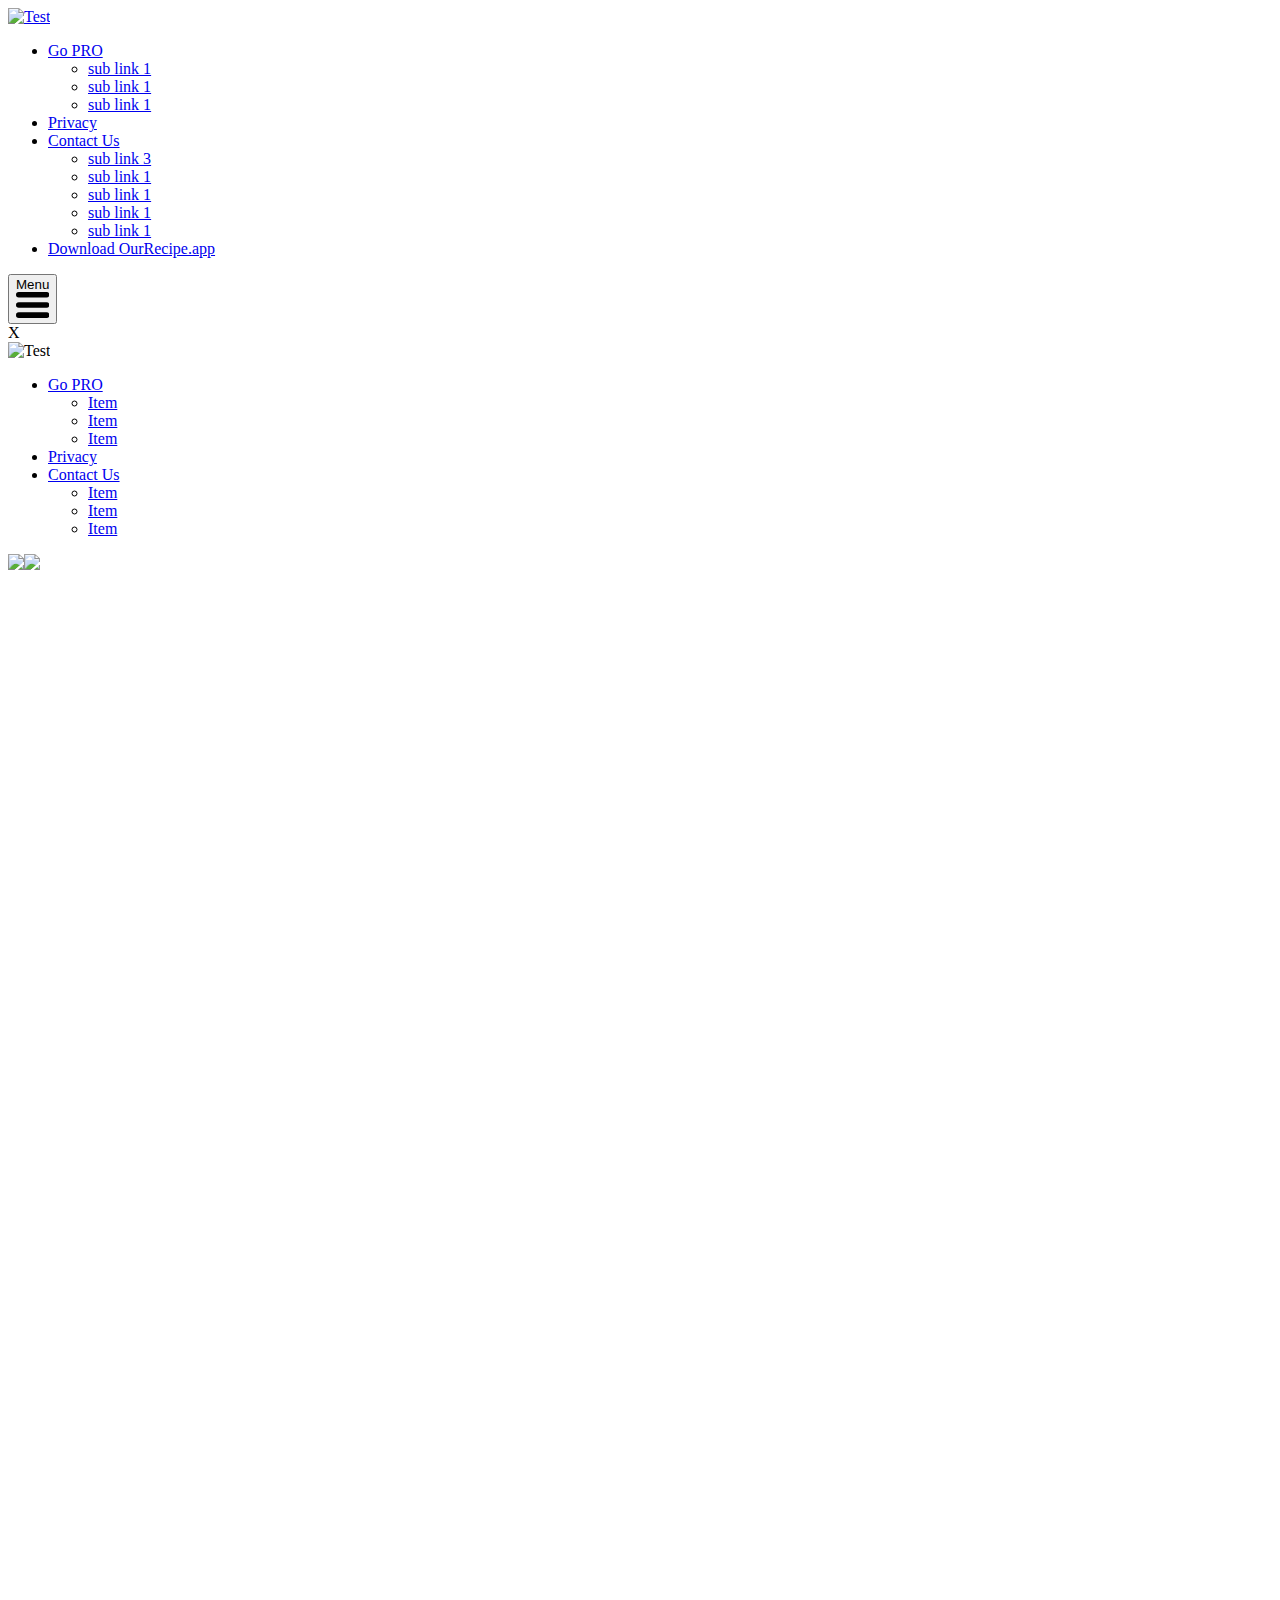
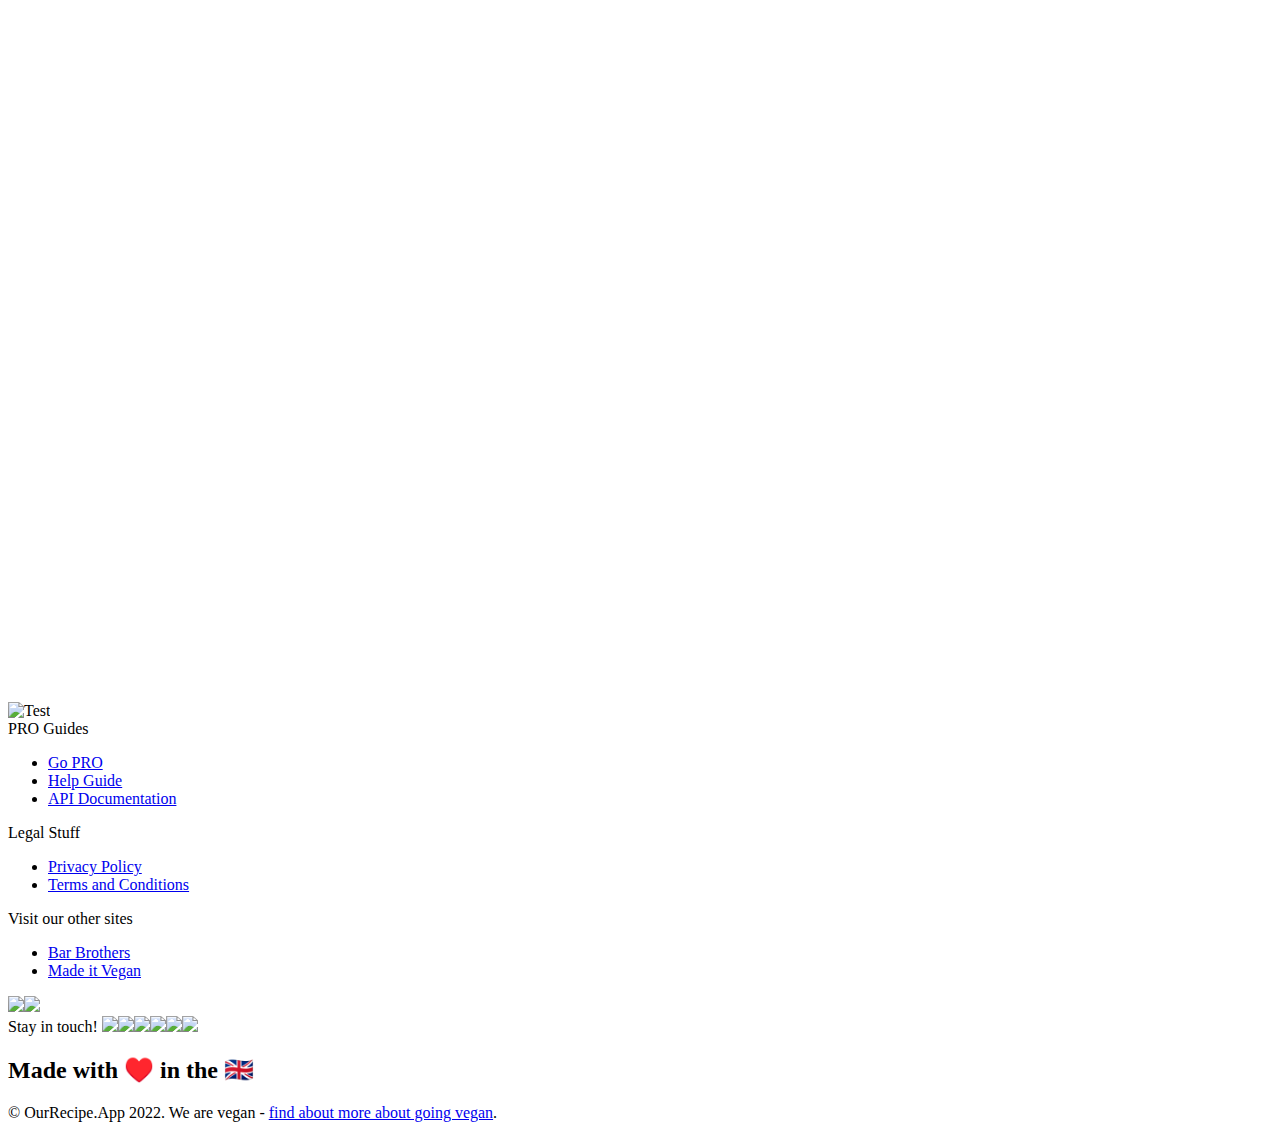
==== index.html @ e753d771 "Updated from Publii" ====
<!DOCTYPE html><html lang="en-gb"><head><meta charset="utf-8"><meta http-equiv="X-UA-Compatible" content="IE=edge"><meta name="viewport" content="width=device-width,initial-scale=1"><title>Welcome to the new Recipe App</title><link rel="canonical" href="https://jamescarne.github.io/verbose-rotary-phone/"><link rel="alternate" type="application/atom+xml" href="https://jamescarne.github.io/verbose-rotary-phone/feed.xml"><link rel="alternate" type="application/json" href="https://jamescarne.github.io/verbose-rotary-phone/feed.json"><meta property="og:title" content="Welcome to the new Recipe App"><meta property="og:site_name" content="Welcome to the new Recipe App"><meta property="og:description" content=""><meta property="og:url" content="https://jamescarne.github.io/verbose-rotary-phone/"><meta property="og:type" content="website"><link rel="stylesheet" href="https://jamescarne.github.io/verbose-rotary-phone/assets/css/style.css?v=4be2607eef9ecb2ad966582b93befde5"><script type="application/ld+json">{"@context":"http://schema.org","@type":"Organization","name":"Test","url":"https://jamescarne.github.io/verbose-rotary-phone/"}</script></head><body><header class="sticky"><a id="logo" href="https://jamescarne.github.io/verbose-rotary-phone/"><img src="https://jamescarne.github.io/verbose-rotary-phone/media/website/Bar-Brothers-Watermark-White.png" alt="Test"></a><nav><ul class="menu"><li class="active has-submenu"><a href="https://jamescarne.github.io/verbose-rotary-phone/" title="Not Hello" target="_self" aria-haspopup="true">Go PRO</a><ul class="submenu level-2" aria-hidden="true"><li class="active has-submenu"><a href="https://jamescarne.github.io/verbose-rotary-phone/" target="_self">sub link 1</a></li><li class="active has-submenu"><a href="https://jamescarne.github.io/verbose-rotary-phone/" target="_self">sub link 1</a></li><li class="last active has-submenu"><a href="https://jamescarne.github.io/verbose-rotary-phone/" id="last-menu-button" target="_self">sub link 1</a></li></ul></li><li class="active has-submenu"><a href="https://jamescarne.github.io/verbose-rotary-phone/privacy.html" title="Privacy Policy" target="_self">Privacy</a></li><li class="active has-submenu"><a href="https://jamescarne.github.io/verbose-rotary-phone/" title="Hello" target="_self" aria-haspopup="true">Contact Us</a><ul class="submenu level-2" aria-hidden="true"><li class="active has-submenu"><a href="https://jamescarne.github.io/verbose-rotary-phone/" target="_self">sub link 3</a></li><li class="active has-submenu"><a href="https://jamescarne.github.io/verbose-rotary-phone/" target="_self">sub link 1</a></li><li class="active has-submenu"><a href="https://jamescarne.github.io/verbose-rotary-phone/" target="_self">sub link 1</a></li><li class="active has-submenu"><a href="https://jamescarne.github.io/verbose-rotary-phone/" target="_self">sub link 1</a></li><li class="last active has-submenu"><a href="https://jamescarne.github.io/verbose-rotary-phone/" id="last-menu-button" target="_self">sub link 1</a></li></ul></li><li class="last active has-submenu"><a href="https://jamescarne.github.io/verbose-rotary-phone/" id="last-menu-button" title="Hello" target="_self">Download OurRecipe.app</a></li></ul></nav><button id="menu-open" href="#"><span>Menu</span><div id="menu-open-icon"><svg viewBox="0 0 18 14" xmlns="http://www.w3.org/2000/svg"><g><path d="M16.5 11a1.5 1.5 0 0 1 0 3h-15a1.5 1.5 0 0 1 0-3h15zm0-5.5a1.5 1.5 0 0 1 0 3h-15a1.5 1.5 0 0 1 0-3h15zm0-5.5a1.5 1.5 0 0 1 0 3h-15a1.5 1.5 0 0 1 0-3h15z"></path></g></svg></div></button></header><div id="SideMenu"><div id="SideMenuClose">X</div><img src="https://jamescarne.github.io/verbose-rotary-phone/media/website/BarBrothersLogo.jpg" alt="Test" id="SideMenuLogo"><ul class="sidebarmenu"><li class="active has-sidebarsubmenu"><a href="https://jamescarne.github.io/verbose-rotary-phone/" target="_self" aria-haspopup="true">Go PRO</a><ul class="sidebarsubmenu level-2" aria-hidden="true"><li class="active has-sidebarsubmenu"><a href="https://jamescarne.github.io/verbose-rotary-phone/" target="_self">Item</a></li><li class="active has-sidebarsubmenu"><a href="https://jamescarne.github.io/verbose-rotary-phone/" target="_self">Item</a></li><li class="active has-sidebarsubmenu"><a href="https://jamescarne.github.io/verbose-rotary-phone/" target="_self">Item</a></li></ul></li><li class="active has-sidebarsubmenu"><a href="https://jamescarne.github.io/verbose-rotary-phone/privacy.html" title="Privacy Policy" target="_self">Privacy</a></li><li class="active has-sidebarsubmenu"><a href="https://jamescarne.github.io/verbose-rotary-phone/" target="_self" aria-haspopup="true">Contact Us</a><ul class="sidebarsubmenu level-2" aria-hidden="true"><li class="active has-sidebarsubmenu"><a href="https://jamescarne.github.io/verbose-rotary-phone/" target="_self">Item</a></li><li class="active has-sidebarsubmenu"><a href="https://jamescarne.github.io/verbose-rotary-phone/" target="_self">Item</a></li><li class="active has-sidebarsubmenu"><a href="https://jamescarne.github.io/verbose-rotary-phone/" target="_self">Item</a></li></ul></li></ul><a href="#" title="Download from the App Store" target="_blank"><img src="assets/appstores/App_Store_Badge.svg" class="sidebar-appstore"></a><a href="#" title="Download from the Google Play Store" target="_blank"><img src="assets/appstores/google-play-badge.png" class="sidebar-playstore"></a></div><div id="SideMenuExit"></div><main><br><br><br><br><br><br><br><br><br><br><br><br><br><br><br><br><br><br><br><br><br><br><br><br><br><br><br><br><br><br><br><br><br><br><br><br><br><br><br><br><br><br><br><br><br><br><br><br><br><br><br><br><br><br><br><br><br><br><br><br><br><br><br><br><br><br><br><br><br><br><br><br><br><br><br><br><br><br><br><br><br><br><br><br><br><br><br><br><br><br><br><br><br><br><br><br></main><footer><img src="https://jamescarne.github.io/verbose-rotary-phone/media/website/Bar-Brothers-Text-Only-White-2.png" alt="Test" class="FooterLogo"><div id="FooterLinks"><div class="FooterLinkMenu"><div class="FooterMenuTitle">PRO Guides</div><ul><li><a href="https://jamescarne.github.io/verbose-rotary-phone/" target="_self">Go PRO</a></li><li><a href="https://jamescarne.github.io/verbose-rotary-phone/" target="_self">Help Guide</a></li><li><a href="https://jamescarne.github.io/verbose-rotary-phone/" target="_self">API Documentation</a></li></ul></div><div class="FooterLinkMenu"><div class="FooterMenuTitle">Legal Stuff</div><ul><li><a href="https://jamescarne.github.io/verbose-rotary-phone/" target="_self">Privacy Policy</a></li><li><a href="https://jamescarne.github.io/verbose-rotary-phone/" target="_self">Terms and Conditions</a></li></ul></div><div class="FooterLinkMenu"><div class="FooterMenuTitle">Visit our other sites</div><ul><li><a href="https://jamescarne.github.io/verbose-rotary-phone/" target="_self">Bar Brothers</a></li><li><a href="https://jamescarne.github.io/verbose-rotary-phone/" target="_self">Made it Vegan</a></li></ul></div></div><div id="AppStoreLinks"><a href="#" title="Download from the App Store" target="_blank"><img src="assets/appstores/App_Store_Badge.svg" class="footer-appstore"></a><a href="#" title="Download from the Google Play Store" target="_blank"><img src="assets/appstores/google-play-badge.png" class="footer-playstore"></a></div><div id="FooterSocial">Stay in touch! <span class="mobilelinebreak"></span> <a href="#" title="Connect with us on Facebook" target="_blank"><img src="assets/social/facebook.png"></a><a href="#" title="Follow on Twitter" target="_blank"><img src="assets/social/twitter.png"></a><a href="#" title="Follow on Instagram" target="_blank"><img src="assets/social/instagram.png"></a><a href="#" title="Follow on TikTok" target="_blank"><img src="assets/social/tiktok.png"></a><a href="#" title="Follow on Youtube" target="_blank"><img src="assets/social/youtube.png"></a><a href="#" title="Follow on LinkedIn" target="_blank"><img src="assets/social/linkedin.png"></a></div><div id="FooterText"><h2><strong>Made with ♥️ in the 🇬🇧</strong></h2><p>© OurRecipe.App 2022. We are vegan - <a href="https://veganuary.com" title="Go Vegan!" target="_blank" rel="noopener">find about more about going vegan</a>. </p></div></footer><script async src="https://jamescarne.github.io/verbose-rotary-phone/assets/js/scripts.js?v=5fa39e3384a88a9eaddafbb53aee1717"></script></body></html>
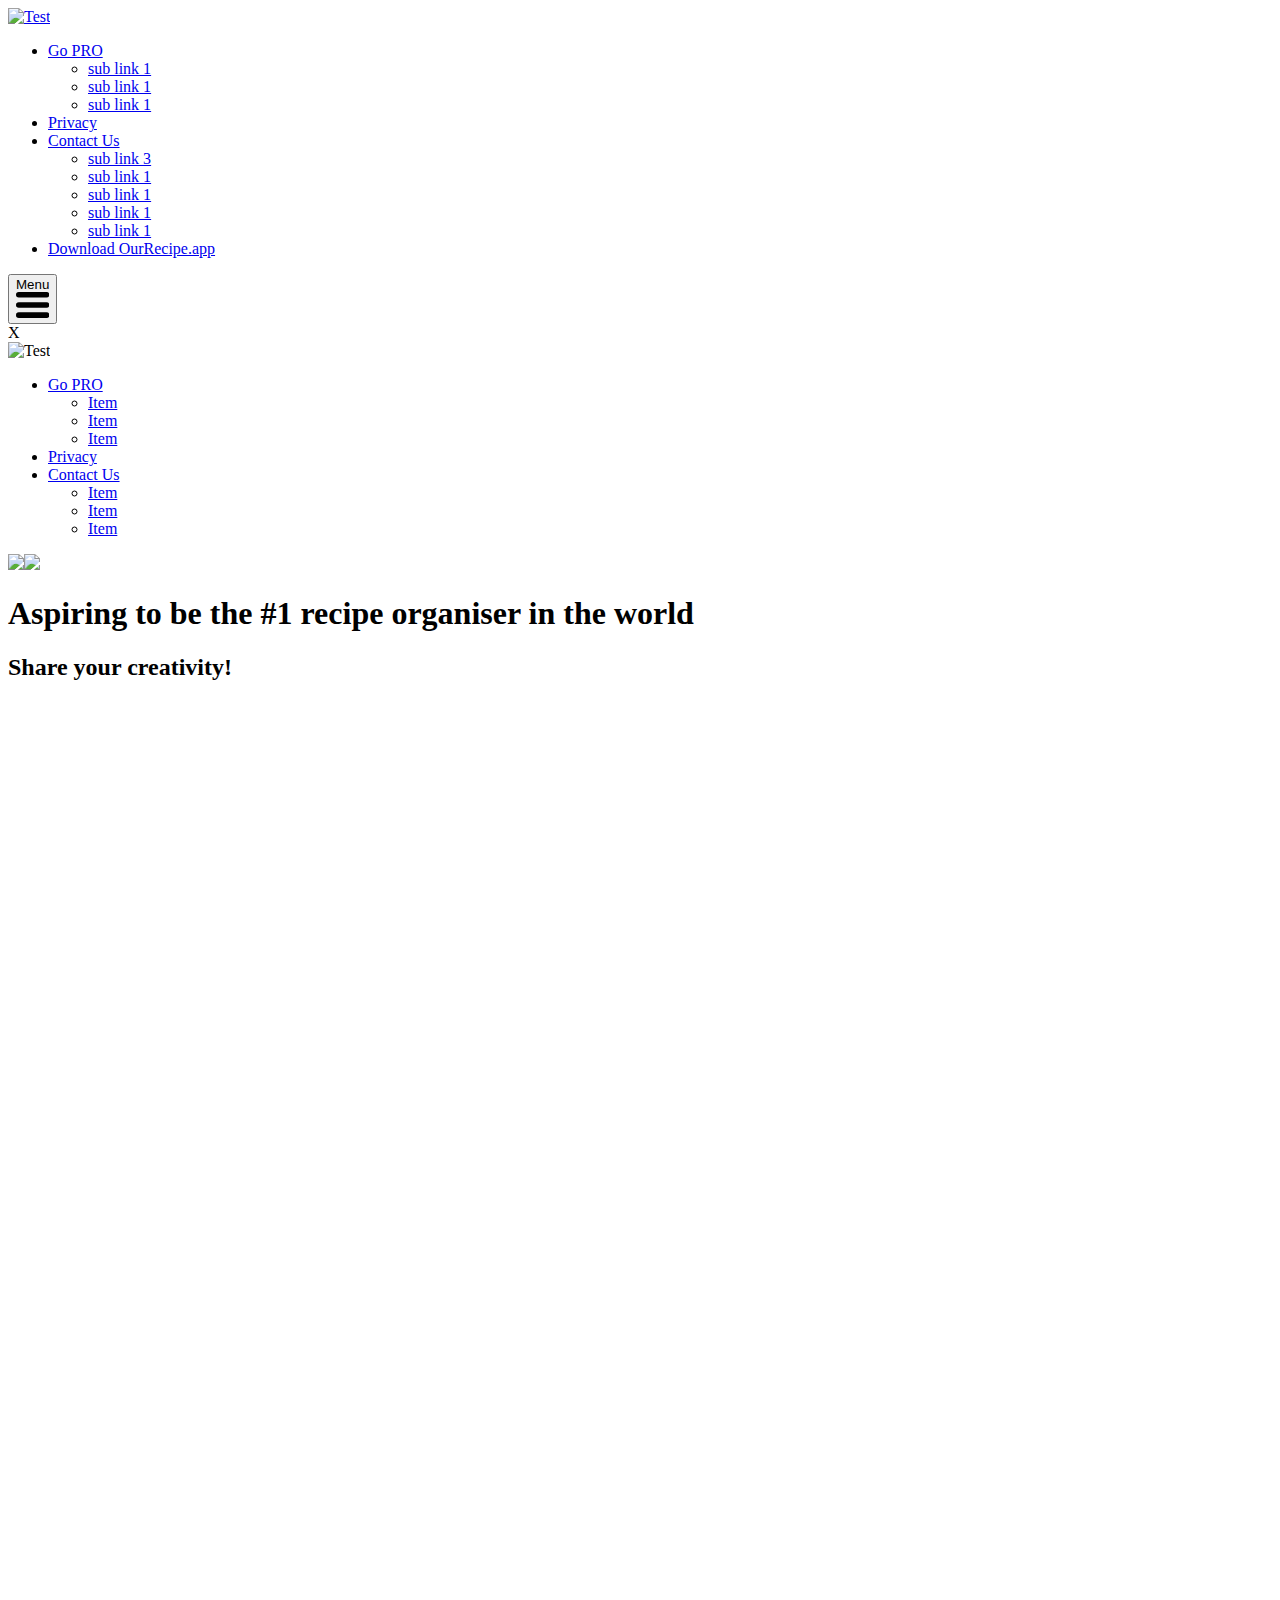
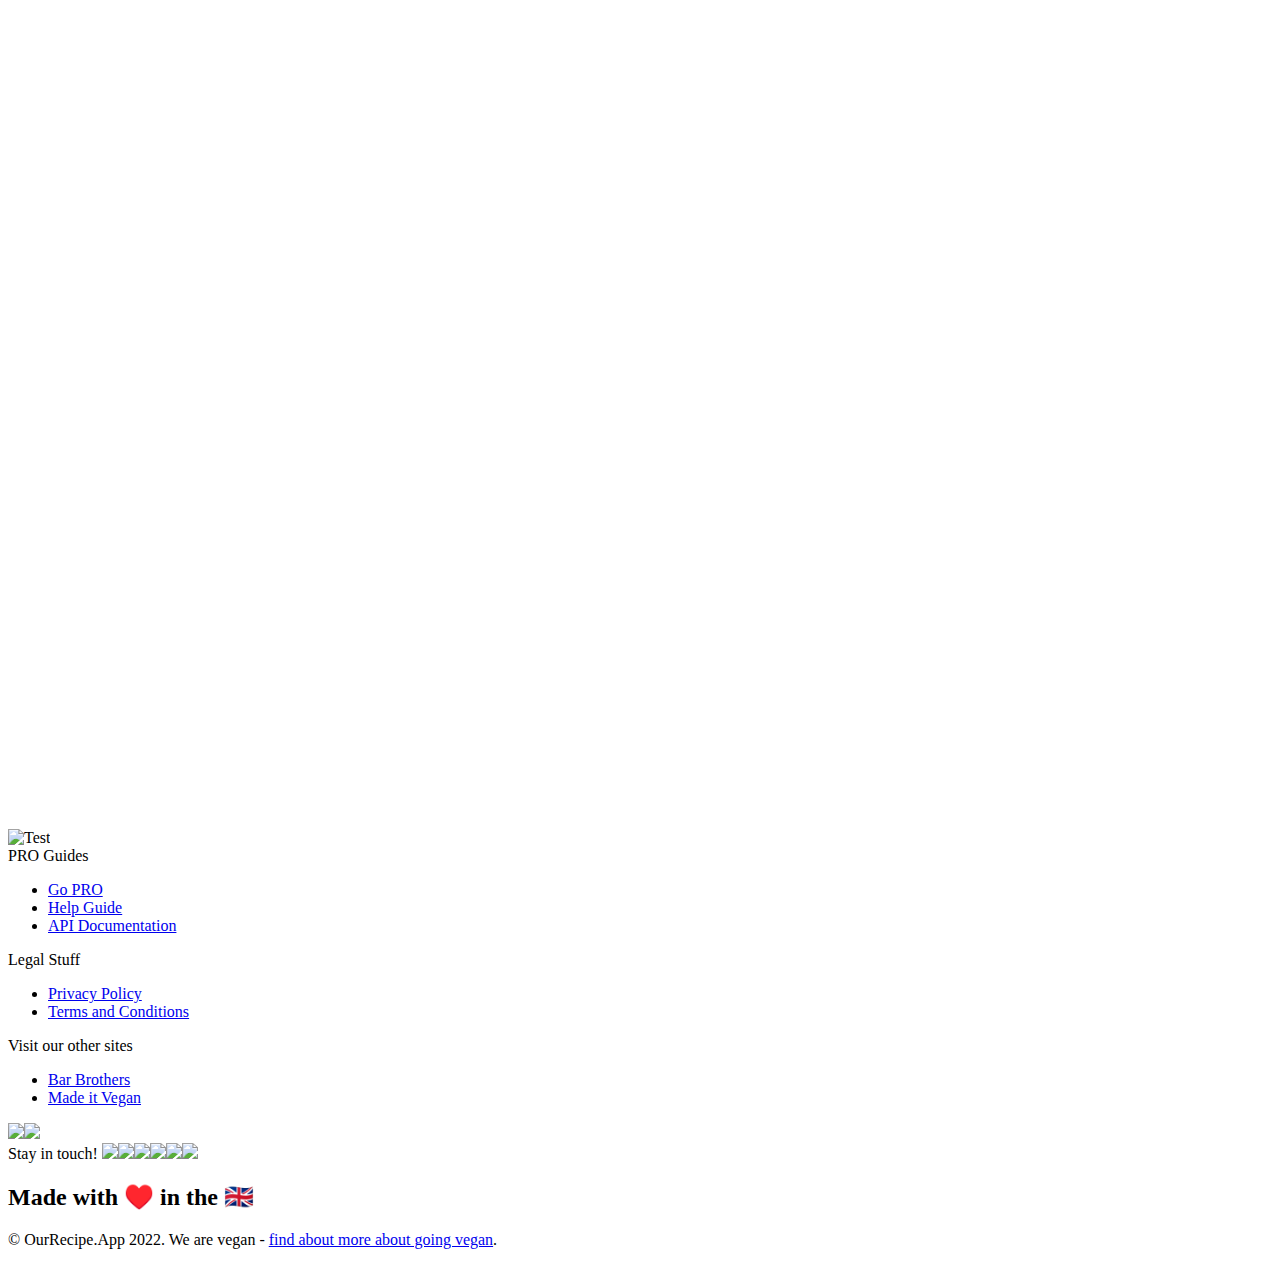
==== commit 59e75d11: "Updated from Publii" ====
--- a/index.html
+++ b/index.html
@@ -1 +1 @@
-<!DOCTYPE html><html lang="en-gb"><head><meta charset="utf-8"><meta http-equiv="X-UA-Compatible" content="IE=edge"><meta name="viewport" content="width=device-width,initial-scale=1"><title>Welcome to the new Recipe App</title><link rel="canonical" href="https://jamescarne.github.io/verbose-rotary-phone/"><link rel="alternate" type="application/atom+xml" href="https://jamescarne.github.io/verbose-rotary-phone/feed.xml"><link rel="alternate" type="application/json" href="https://jamescarne.github.io/verbose-rotary-phone/feed.json"><meta property="og:title" content="Welcome to the new Recipe App"><meta property="og:site_name" content="Welcome to the new Recipe App"><meta property="og:description" content=""><meta property="og:url" content="https://jamescarne.github.io/verbose-rotary-phone/"><meta property="og:type" content="website"><link rel="stylesheet" href="https://jamescarne.github.io/verbose-rotary-phone/assets/css/style.css?v=4be2607eef9ecb2ad966582b93befde5"><script type="application/ld+json">{"@context":"http://schema.org","@type":"Organization","name":"Test","url":"https://jamescarne.github.io/verbose-rotary-phone/"}</script></head><body><header class="sticky"><a id="logo" href="https://jamescarne.github.io/verbose-rotary-phone/"><img src="https://jamescarne.github.io/verbose-rotary-phone/media/website/Bar-Brothers-Watermark-White.png" alt="Test"></a><nav><ul class="menu"><li class="active has-submenu"><a href="https://jamescarne.github.io/verbose-rotary-phone/" title="Not Hello" target="_self" aria-haspopup="true">Go PRO</a><ul class="submenu level-2" aria-hidden="true"><li class="active has-submenu"><a href="https://jamescarne.github.io/verbose-rotary-phone/" target="_self">sub link 1</a></li><li class="active has-submenu"><a href="https://jamescarne.github.io/verbose-rotary-phone/" target="_self">sub link 1</a></li><li class="last active has-submenu"><a href="https://jamescarne.github.io/verbose-rotary-phone/" id="last-menu-button" target="_self">sub link 1</a></li></ul></li><li class="active has-submenu"><a href="https://jamescarne.github.io/verbose-rotary-phone/privacy.html" title="Privacy Policy" target="_self">Privacy</a></li><li class="active has-submenu"><a href="https://jamescarne.github.io/verbose-rotary-phone/" title="Hello" target="_self" aria-haspopup="true">Contact Us</a><ul class="submenu level-2" aria-hidden="true"><li class="active has-submenu"><a href="https://jamescarne.github.io/verbose-rotary-phone/" target="_self">sub link 3</a></li><li class="active has-submenu"><a href="https://jamescarne.github.io/verbose-rotary-phone/" target="_self">sub link 1</a></li><li class="active has-submenu"><a href="https://jamescarne.github.io/verbose-rotary-phone/" target="_self">sub link 1</a></li><li class="active has-submenu"><a href="https://jamescarne.github.io/verbose-rotary-phone/" target="_self">sub link 1</a></li><li class="last active has-submenu"><a href="https://jamescarne.github.io/verbose-rotary-phone/" id="last-menu-button" target="_self">sub link 1</a></li></ul></li><li class="last active has-submenu"><a href="https://jamescarne.github.io/verbose-rotary-phone/" id="last-menu-button" title="Hello" target="_self">Download OurRecipe.app</a></li></ul></nav><button id="menu-open" href="#"><span>Menu</span><div id="menu-open-icon"><svg viewBox="0 0 18 14" xmlns="http://www.w3.org/2000/svg"><g><path d="M16.5 11a1.5 1.5 0 0 1 0 3h-15a1.5 1.5 0 0 1 0-3h15zm0-5.5a1.5 1.5 0 0 1 0 3h-15a1.5 1.5 0 0 1 0-3h15zm0-5.5a1.5 1.5 0 0 1 0 3h-15a1.5 1.5 0 0 1 0-3h15z"></path></g></svg></div></button></header><div id="SideMenu"><div id="SideMenuClose">X</div><img src="https://jamescarne.github.io/verbose-rotary-phone/media/website/BarBrothersLogo.jpg" alt="Test" id="SideMenuLogo"><ul class="sidebarmenu"><li class="active has-sidebarsubmenu"><a href="https://jamescarne.github.io/verbose-rotary-phone/" target="_self" aria-haspopup="true">Go PRO</a><ul class="sidebarsubmenu level-2" aria-hidden="true"><li class="active has-sidebarsubmenu"><a href="https://jamescarne.github.io/verbose-rotary-phone/" target="_self">Item</a></li><li class="active has-sidebarsubmenu"><a href="https://jamescarne.github.io/verbose-rotary-phone/" target="_self">Item</a></li><li class="active has-sidebarsubmenu"><a href="https://jamescarne.github.io/verbose-rotary-phone/" target="_self">Item</a></li></ul></li><li class="active has-sidebarsubmenu"><a href="https://jamescarne.github.io/verbose-rotary-phone/privacy.html" title="Privacy Policy" target="_self">Privacy</a></li><li class="active has-sidebarsubmenu"><a href="https://jamescarne.github.io/verbose-rotary-phone/" target="_self" aria-haspopup="true">Contact Us</a><ul class="sidebarsubmenu level-2" aria-hidden="true"><li class="active has-sidebarsubmenu"><a href="https://jamescarne.github.io/verbose-rotary-phone/" target="_self">Item</a></li><li class="active has-sidebarsubmenu"><a href="https://jamescarne.github.io/verbose-rotary-phone/" target="_self">Item</a></li><li class="active has-sidebarsubmenu"><a href="https://jamescarne.github.io/verbose-rotary-phone/" target="_self">Item</a></li></ul></li></ul><a href="#" title="Download from the App Store" target="_blank"><img src="assets/appstores/App_Store_Badge.svg" class="sidebar-appstore"></a><a href="#" title="Download from the Google Play Store" target="_blank"><img src="assets/appstores/google-play-badge.png" class="sidebar-playstore"></a></div><div id="SideMenuExit"></div><main><br><br><br><br><br><br><br><br><br><br><br><br><br><br><br><br><br><br><br><br><br><br><br><br><br><br><br><br><br><br><br><br><br><br><br><br><br><br><br><br><br><br><br><br><br><br><br><br><br><br><br><br><br><br><br><br><br><br><br><br><br><br><br><br><br><br><br><br><br><br><br><br><br><br><br><br><br><br><br><br><br><br><br><br><br><br><br><br><br><br><br><br><br><br><br><br></main><footer><img src="https://jamescarne.github.io/verbose-rotary-phone/media/website/Bar-Brothers-Text-Only-White-2.png" alt="Test" class="FooterLogo"><div id="FooterLinks"><div class="FooterLinkMenu"><div class="FooterMenuTitle">PRO Guides</div><ul><li><a href="https://jamescarne.github.io/verbose-rotary-phone/" target="_self">Go PRO</a></li><li><a href="https://jamescarne.github.io/verbose-rotary-phone/" target="_self">Help Guide</a></li><li><a href="https://jamescarne.github.io/verbose-rotary-phone/" target="_self">API Documentation</a></li></ul></div><div class="FooterLinkMenu"><div class="FooterMenuTitle">Legal Stuff</div><ul><li><a href="https://jamescarne.github.io/verbose-rotary-phone/" target="_self">Privacy Policy</a></li><li><a href="https://jamescarne.github.io/verbose-rotary-phone/" target="_self">Terms and Conditions</a></li></ul></div><div class="FooterLinkMenu"><div class="FooterMenuTitle">Visit our other sites</div><ul><li><a href="https://jamescarne.github.io/verbose-rotary-phone/" target="_self">Bar Brothers</a></li><li><a href="https://jamescarne.github.io/verbose-rotary-phone/" target="_self">Made it Vegan</a></li></ul></div></div><div id="AppStoreLinks"><a href="#" title="Download from the App Store" target="_blank"><img src="assets/appstores/App_Store_Badge.svg" class="footer-appstore"></a><a href="#" title="Download from the Google Play Store" target="_blank"><img src="assets/appstores/google-play-badge.png" class="footer-playstore"></a></div><div id="FooterSocial">Stay in touch! <span class="mobilelinebreak"></span> <a href="#" title="Connect with us on Facebook" target="_blank"><img src="assets/social/facebook.png"></a><a href="#" title="Follow on Twitter" target="_blank"><img src="assets/social/twitter.png"></a><a href="#" title="Follow on Instagram" target="_blank"><img src="assets/social/instagram.png"></a><a href="#" title="Follow on TikTok" target="_blank"><img src="assets/social/tiktok.png"></a><a href="#" title="Follow on Youtube" target="_blank"><img src="assets/social/youtube.png"></a><a href="#" title="Follow on LinkedIn" target="_blank"><img src="assets/social/linkedin.png"></a></div><div id="FooterText"><h2><strong>Made with ♥️ in the 🇬🇧</strong></h2><p>© OurRecipe.App 2022. We are vegan - <a href="https://veganuary.com" title="Go Vegan!" target="_blank" rel="noopener">find about more about going vegan</a>. </p></div></footer><script async src="https://jamescarne.github.io/verbose-rotary-phone/assets/js/scripts.js?v=5fa39e3384a88a9eaddafbb53aee1717"></script></body></html>+<!DOCTYPE html><html lang="en-gb"><head><meta charset="utf-8"><meta http-equiv="X-UA-Compatible" content="IE=edge"><meta name="viewport" content="width=device-width,initial-scale=1"><title>Welcome to the new Recipe App</title><link rel="canonical" href="https://jamescarne.github.io/verbose-rotary-phone/"><link rel="alternate" type="application/atom+xml" href="https://jamescarne.github.io/verbose-rotary-phone/feed.xml"><link rel="alternate" type="application/json" href="https://jamescarne.github.io/verbose-rotary-phone/feed.json"><meta property="og:title" content="Welcome to the new Recipe App"><meta property="og:site_name" content="Welcome to the new Recipe App"><meta property="og:description" content=""><meta property="og:url" content="https://jamescarne.github.io/verbose-rotary-phone/"><meta property="og:type" content="website"><link rel="stylesheet" href="https://jamescarne.github.io/verbose-rotary-phone/assets/css/style.css?v=5ab3bcbbc62e9b5ad57ed6a8d5377989"><script type="application/ld+json">{"@context":"http://schema.org","@type":"Organization","name":"Test","url":"https://jamescarne.github.io/verbose-rotary-phone/"}</script></head><body><header class="sticky"><a id="logo" href="https://jamescarne.github.io/verbose-rotary-phone/"><img src="https://jamescarne.github.io/verbose-rotary-phone/media/website/Bar-Brothers-Watermark-White.png" alt="Test"></a><nav><ul class="menu"><li class="active has-submenu"><a href="https://jamescarne.github.io/verbose-rotary-phone/" title="Not Hello" target="_self" aria-haspopup="true">Go PRO</a><ul class="submenu level-2" aria-hidden="true"><li class="active has-submenu"><a href="https://jamescarne.github.io/verbose-rotary-phone/" target="_self">sub link 1</a></li><li class="active has-submenu"><a href="https://jamescarne.github.io/verbose-rotary-phone/" target="_self">sub link 1</a></li><li class="last active has-submenu"><a href="https://jamescarne.github.io/verbose-rotary-phone/" id="last-menu-button" target="_self">sub link 1</a></li></ul></li><li class="active has-submenu"><a href="https://jamescarne.github.io/verbose-rotary-phone/privacy.html" title="Privacy Policy" target="_self">Privacy</a></li><li class="active has-submenu"><a href="https://jamescarne.github.io/verbose-rotary-phone/" title="Hello" target="_self" aria-haspopup="true">Contact Us</a><ul class="submenu level-2" aria-hidden="true"><li class="active has-submenu"><a href="https://jamescarne.github.io/verbose-rotary-phone/" target="_self">sub link 3</a></li><li class="active has-submenu"><a href="https://jamescarne.github.io/verbose-rotary-phone/" target="_self">sub link 1</a></li><li class="active has-submenu"><a href="https://jamescarne.github.io/verbose-rotary-phone/" target="_self">sub link 1</a></li><li class="active has-submenu"><a href="https://jamescarne.github.io/verbose-rotary-phone/" target="_self">sub link 1</a></li><li class="last active has-submenu"><a href="https://jamescarne.github.io/verbose-rotary-phone/" id="last-menu-button" target="_self">sub link 1</a></li></ul></li><li class="last active has-submenu"><a href="https://jamescarne.github.io/verbose-rotary-phone/" id="last-menu-button" title="Hello" target="_self">Download OurRecipe.app</a></li></ul></nav><button id="menu-open" href="#"><span>Menu</span><div id="menu-open-icon"><svg viewBox="0 0 18 14" xmlns="http://www.w3.org/2000/svg"><g><path d="M16.5 11a1.5 1.5 0 0 1 0 3h-15a1.5 1.5 0 0 1 0-3h15zm0-5.5a1.5 1.5 0 0 1 0 3h-15a1.5 1.5 0 0 1 0-3h15zm0-5.5a1.5 1.5 0 0 1 0 3h-15a1.5 1.5 0 0 1 0-3h15z"></path></g></svg></div></button></header><div id="SideMenu"><div id="SideMenuClose">X</div><img src="https://jamescarne.github.io/verbose-rotary-phone/media/website/BarBrothersLogo.jpg" alt="Test" id="SideMenuLogo"><ul class="sidebarmenu"><li class="active has-sidebarsubmenu"><div class="link"><a href="https://jamescarne.github.io/verbose-rotary-phone/" target="_self" aria-haspopup="true">Go PRO</a></div><ul class="sidebarsubmenu level-2" aria-hidden="true"><li class="active has-sidebarsubmenu"><div class="link"><a href="https://jamescarne.github.io/verbose-rotary-phone/" target="_self">Item</a></div></li><li class="active has-sidebarsubmenu"><div class="link"><a href="https://jamescarne.github.io/verbose-rotary-phone/" target="_self">Item</a></div></li><li class="active has-sidebarsubmenu"><div class="link"><a href="https://jamescarne.github.io/verbose-rotary-phone/" target="_self">Item</a></div></li></ul></li><li class="active has-sidebarsubmenu"><div class="link"><a href="https://jamescarne.github.io/verbose-rotary-phone/privacy.html" title="Privacy Policy" target="_self">Privacy</a></div></li><li class="active has-sidebarsubmenu"><div class="link"><a href="https://jamescarne.github.io/verbose-rotary-phone/" target="_self" aria-haspopup="true">Contact Us</a></div><ul class="sidebarsubmenu level-2" aria-hidden="true"><li class="active has-sidebarsubmenu"><div class="link"><a href="https://jamescarne.github.io/verbose-rotary-phone/" target="_self">Item</a></div></li><li class="active has-sidebarsubmenu"><div class="link"><a href="https://jamescarne.github.io/verbose-rotary-phone/" target="_self">Item</a></div></li><li class="active has-sidebarsubmenu"><div class="link"><a href="https://jamescarne.github.io/verbose-rotary-phone/" target="_self">Item</a></div></li></ul></li></ul><a href="#" title="Download from the App Store" target="_blank"><img src="assets/appstores/App_Store_Badge.svg" class="sidebar-appstore"></a><a href="#" title="Download from the Google Play Store" target="_blank"><img src="assets/appstores/google-play-badge.png" class="sidebar-playstore"></a></div><div id="SideMenuExit"></div><main><div id="Home-Headline"><h1>Aspiring to be the #1 recipe organiser in the world</h1><h2>Share your creativity!</h2></div><br><br><br><br><br><br><br><br><br><br><br><br><br><br><br><br><br><br><br><br><br><br><br><br><br><br><br><br><br><br><br><br><br><br><br><br><br><br><br><br><br><br><br><br><br><br><br><br><br><br><br><br><br><br><br><br><br><br><br><br><br><br><br><br><br><br><br><br><br><br><br><br><br><br><br><br><br><br><br><br><br><br><br><br><br><br><br><br><br><br><br><br><br><br><br><br></main><footer><img src="https://jamescarne.github.io/verbose-rotary-phone/media/website/Bar-Brothers-Text-Only-White-2.png" alt="Test" class="FooterLogo"><div id="FooterLinks"><div class="FooterLinkMenu"><div class="FooterMenuTitle">PRO Guides</div><ul><li><a href="https://jamescarne.github.io/verbose-rotary-phone/" target="_self">Go PRO</a></li><li><a href="https://jamescarne.github.io/verbose-rotary-phone/" target="_self">Help Guide</a></li><li><a href="https://jamescarne.github.io/verbose-rotary-phone/" target="_self">API Documentation</a></li></ul></div><div class="FooterLinkMenu"><div class="FooterMenuTitle">Legal Stuff</div><ul><li><a href="https://jamescarne.github.io/verbose-rotary-phone/" target="_self">Privacy Policy</a></li><li><a href="https://jamescarne.github.io/verbose-rotary-phone/" target="_self">Terms and Conditions</a></li></ul></div><div class="FooterLinkMenu"><div class="FooterMenuTitle">Visit our other sites</div><ul><li><a href="https://jamescarne.github.io/verbose-rotary-phone/" target="_self">Bar Brothers</a></li><li><a href="https://jamescarne.github.io/verbose-rotary-phone/" target="_self">Made it Vegan</a></li></ul></div></div><div id="AppStoreLinks"><a href="#" title="Download from the App Store" target="_blank"><img src="assets/appstores/App_Store_Badge.svg" class="footer-appstore"></a><a href="#" title="Download from the Google Play Store" target="_blank"><img src="assets/appstores/google-play-badge.png" class="footer-playstore"></a></div><div id="FooterSocial">Stay in touch! <span class="mobilelinebreak"></span> <a href="#" title="Connect with us on Facebook" target="_blank"><img src="assets/social/facebook.png"></a><a href="#" title="Follow on Twitter" target="_blank"><img src="assets/social/twitter.png"></a><a href="#" title="Follow on Instagram" target="_blank"><img src="assets/social/instagram.png"></a><a href="#" title="Follow on TikTok" target="_blank"><img src="assets/social/tiktok.png"></a><a href="#" title="Follow on Youtube" target="_blank"><img src="assets/social/youtube.png"></a><a href="#" title="Follow on LinkedIn" target="_blank"><img src="assets/social/linkedin.png"></a></div><div id="FooterText"><h2><strong>Made with ♥️ in the 🇬🇧</strong></h2><p>© OurRecipe.App 2022. We are vegan - <a href="https://veganuary.com" title="Go Vegan!" target="_blank" rel="noopener">find about more about going vegan</a>. </p></div></footer><script async src="https://jamescarne.github.io/verbose-rotary-phone/assets/js/scripts.js?v=5fa39e3384a88a9eaddafbb53aee1717"></script></body></html>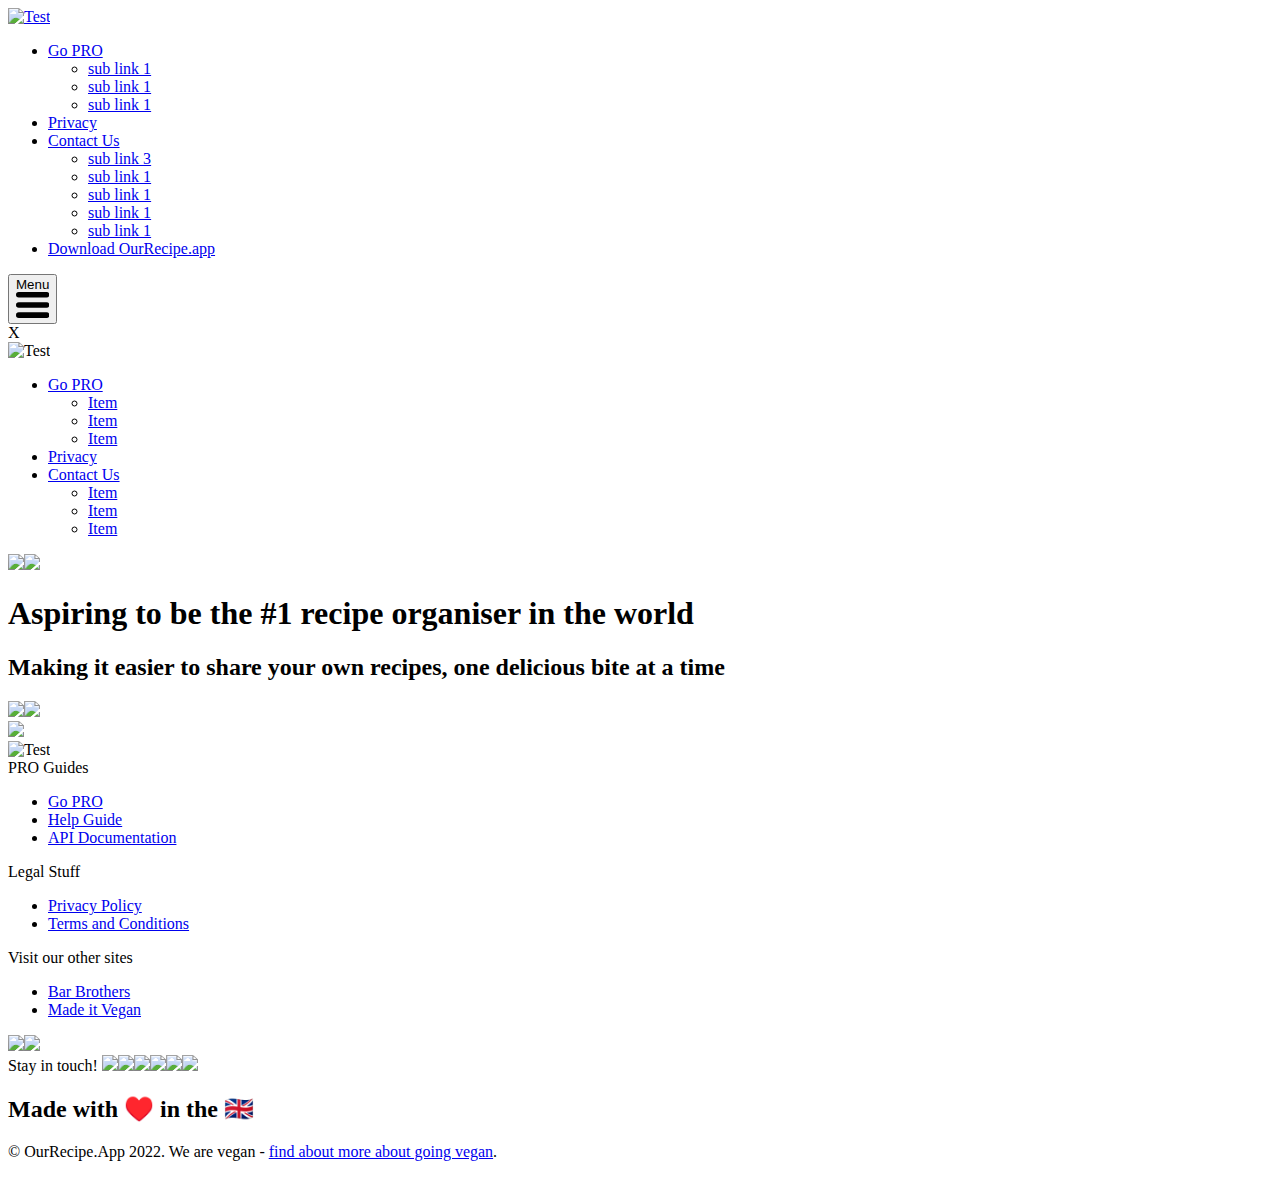
==== commit 0ab2ae4c: "Updated from Publii" ====
--- a/index.html
+++ b/index.html
@@ -1 +1 @@
-<!DOCTYPE html><html lang="en-gb"><head><meta charset="utf-8"><meta http-equiv="X-UA-Compatible" content="IE=edge"><meta name="viewport" content="width=device-width,initial-scale=1"><title>Welcome to the new Recipe App</title><link rel="canonical" href="https://jamescarne.github.io/verbose-rotary-phone/"><link rel="alternate" type="application/atom+xml" href="https://jamescarne.github.io/verbose-rotary-phone/feed.xml"><link rel="alternate" type="application/json" href="https://jamescarne.github.io/verbose-rotary-phone/feed.json"><meta property="og:title" content="Welcome to the new Recipe App"><meta property="og:site_name" content="Welcome to the new Recipe App"><meta property="og:description" content=""><meta property="og:url" content="https://jamescarne.github.io/verbose-rotary-phone/"><meta property="og:type" content="website"><link rel="stylesheet" href="https://jamescarne.github.io/verbose-rotary-phone/assets/css/style.css?v=5ab3bcbbc62e9b5ad57ed6a8d5377989"><script type="application/ld+json">{"@context":"http://schema.org","@type":"Organization","name":"Test","url":"https://jamescarne.github.io/verbose-rotary-phone/"}</script></head><body><header class="sticky"><a id="logo" href="https://jamescarne.github.io/verbose-rotary-phone/"><img src="https://jamescarne.github.io/verbose-rotary-phone/media/website/Bar-Brothers-Watermark-White.png" alt="Test"></a><nav><ul class="menu"><li class="active has-submenu"><a href="https://jamescarne.github.io/verbose-rotary-phone/" title="Not Hello" target="_self" aria-haspopup="true">Go PRO</a><ul class="submenu level-2" aria-hidden="true"><li class="active has-submenu"><a href="https://jamescarne.github.io/verbose-rotary-phone/" target="_self">sub link 1</a></li><li class="active has-submenu"><a href="https://jamescarne.github.io/verbose-rotary-phone/" target="_self">sub link 1</a></li><li class="last active has-submenu"><a href="https://jamescarne.github.io/verbose-rotary-phone/" id="last-menu-button" target="_self">sub link 1</a></li></ul></li><li class="active has-submenu"><a href="https://jamescarne.github.io/verbose-rotary-phone/privacy.html" title="Privacy Policy" target="_self">Privacy</a></li><li class="active has-submenu"><a href="https://jamescarne.github.io/verbose-rotary-phone/" title="Hello" target="_self" aria-haspopup="true">Contact Us</a><ul class="submenu level-2" aria-hidden="true"><li class="active has-submenu"><a href="https://jamescarne.github.io/verbose-rotary-phone/" target="_self">sub link 3</a></li><li class="active has-submenu"><a href="https://jamescarne.github.io/verbose-rotary-phone/" target="_self">sub link 1</a></li><li class="active has-submenu"><a href="https://jamescarne.github.io/verbose-rotary-phone/" target="_self">sub link 1</a></li><li class="active has-submenu"><a href="https://jamescarne.github.io/verbose-rotary-phone/" target="_self">sub link 1</a></li><li class="last active has-submenu"><a href="https://jamescarne.github.io/verbose-rotary-phone/" id="last-menu-button" target="_self">sub link 1</a></li></ul></li><li class="last active has-submenu"><a href="https://jamescarne.github.io/verbose-rotary-phone/" id="last-menu-button" title="Hello" target="_self">Download OurRecipe.app</a></li></ul></nav><button id="menu-open" href="#"><span>Menu</span><div id="menu-open-icon"><svg viewBox="0 0 18 14" xmlns="http://www.w3.org/2000/svg"><g><path d="M16.5 11a1.5 1.5 0 0 1 0 3h-15a1.5 1.5 0 0 1 0-3h15zm0-5.5a1.5 1.5 0 0 1 0 3h-15a1.5 1.5 0 0 1 0-3h15zm0-5.5a1.5 1.5 0 0 1 0 3h-15a1.5 1.5 0 0 1 0-3h15z"></path></g></svg></div></button></header><div id="SideMenu"><div id="SideMenuClose">X</div><img src="https://jamescarne.github.io/verbose-rotary-phone/media/website/BarBrothersLogo.jpg" alt="Test" id="SideMenuLogo"><ul class="sidebarmenu"><li class="active has-sidebarsubmenu"><div class="link"><a href="https://jamescarne.github.io/verbose-rotary-phone/" target="_self" aria-haspopup="true">Go PRO</a></div><ul class="sidebarsubmenu level-2" aria-hidden="true"><li class="active has-sidebarsubmenu"><div class="link"><a href="https://jamescarne.github.io/verbose-rotary-phone/" target="_self">Item</a></div></li><li class="active has-sidebarsubmenu"><div class="link"><a href="https://jamescarne.github.io/verbose-rotary-phone/" target="_self">Item</a></div></li><li class="active has-sidebarsubmenu"><div class="link"><a href="https://jamescarne.github.io/verbose-rotary-phone/" target="_self">Item</a></div></li></ul></li><li class="active has-sidebarsubmenu"><div class="link"><a href="https://jamescarne.github.io/verbose-rotary-phone/privacy.html" title="Privacy Policy" target="_self">Privacy</a></div></li><li class="active has-sidebarsubmenu"><div class="link"><a href="https://jamescarne.github.io/verbose-rotary-phone/" target="_self" aria-haspopup="true">Contact Us</a></div><ul class="sidebarsubmenu level-2" aria-hidden="true"><li class="active has-sidebarsubmenu"><div class="link"><a href="https://jamescarne.github.io/verbose-rotary-phone/" target="_self">Item</a></div></li><li class="active has-sidebarsubmenu"><div class="link"><a href="https://jamescarne.github.io/verbose-rotary-phone/" target="_self">Item</a></div></li><li class="active has-sidebarsubmenu"><div class="link"><a href="https://jamescarne.github.io/verbose-rotary-phone/" target="_self">Item</a></div></li></ul></li></ul><a href="#" title="Download from the App Store" target="_blank"><img src="assets/appstores/App_Store_Badge.svg" class="sidebar-appstore"></a><a href="#" title="Download from the Google Play Store" target="_blank"><img src="assets/appstores/google-play-badge.png" class="sidebar-playstore"></a></div><div id="SideMenuExit"></div><main><div id="Home-Headline"><h1>Aspiring to be the #1 recipe organiser in the world</h1><h2>Share your creativity!</h2></div><br><br><br><br><br><br><br><br><br><br><br><br><br><br><br><br><br><br><br><br><br><br><br><br><br><br><br><br><br><br><br><br><br><br><br><br><br><br><br><br><br><br><br><br><br><br><br><br><br><br><br><br><br><br><br><br><br><br><br><br><br><br><br><br><br><br><br><br><br><br><br><br><br><br><br><br><br><br><br><br><br><br><br><br><br><br><br><br><br><br><br><br><br><br><br><br></main><footer><img src="https://jamescarne.github.io/verbose-rotary-phone/media/website/Bar-Brothers-Text-Only-White-2.png" alt="Test" class="FooterLogo"><div id="FooterLinks"><div class="FooterLinkMenu"><div class="FooterMenuTitle">PRO Guides</div><ul><li><a href="https://jamescarne.github.io/verbose-rotary-phone/" target="_self">Go PRO</a></li><li><a href="https://jamescarne.github.io/verbose-rotary-phone/" target="_self">Help Guide</a></li><li><a href="https://jamescarne.github.io/verbose-rotary-phone/" target="_self">API Documentation</a></li></ul></div><div class="FooterLinkMenu"><div class="FooterMenuTitle">Legal Stuff</div><ul><li><a href="https://jamescarne.github.io/verbose-rotary-phone/" target="_self">Privacy Policy</a></li><li><a href="https://jamescarne.github.io/verbose-rotary-phone/" target="_self">Terms and Conditions</a></li></ul></div><div class="FooterLinkMenu"><div class="FooterMenuTitle">Visit our other sites</div><ul><li><a href="https://jamescarne.github.io/verbose-rotary-phone/" target="_self">Bar Brothers</a></li><li><a href="https://jamescarne.github.io/verbose-rotary-phone/" target="_self">Made it Vegan</a></li></ul></div></div><div id="AppStoreLinks"><a href="#" title="Download from the App Store" target="_blank"><img src="assets/appstores/App_Store_Badge.svg" class="footer-appstore"></a><a href="#" title="Download from the Google Play Store" target="_blank"><img src="assets/appstores/google-play-badge.png" class="footer-playstore"></a></div><div id="FooterSocial">Stay in touch! <span class="mobilelinebreak"></span> <a href="#" title="Connect with us on Facebook" target="_blank"><img src="assets/social/facebook.png"></a><a href="#" title="Follow on Twitter" target="_blank"><img src="assets/social/twitter.png"></a><a href="#" title="Follow on Instagram" target="_blank"><img src="assets/social/instagram.png"></a><a href="#" title="Follow on TikTok" target="_blank"><img src="assets/social/tiktok.png"></a><a href="#" title="Follow on Youtube" target="_blank"><img src="assets/social/youtube.png"></a><a href="#" title="Follow on LinkedIn" target="_blank"><img src="assets/social/linkedin.png"></a></div><div id="FooterText"><h2><strong>Made with ♥️ in the 🇬🇧</strong></h2><p>© OurRecipe.App 2022. We are vegan - <a href="https://veganuary.com" title="Go Vegan!" target="_blank" rel="noopener">find about more about going vegan</a>. </p></div></footer><script async src="https://jamescarne.github.io/verbose-rotary-phone/assets/js/scripts.js?v=5fa39e3384a88a9eaddafbb53aee1717"></script></body></html>+<!DOCTYPE html><html lang="en-gb"><head><meta charset="utf-8"><meta http-equiv="X-UA-Compatible" content="IE=edge"><meta name="viewport" content="width=device-width,initial-scale=1"><title>Welcome to the new Recipe App</title><link rel="canonical" href="https://jamescarne.github.io/verbose-rotary-phone/"><link rel="alternate" type="application/atom+xml" href="https://jamescarne.github.io/verbose-rotary-phone/feed.xml"><link rel="alternate" type="application/json" href="https://jamescarne.github.io/verbose-rotary-phone/feed.json"><meta property="og:title" content="Welcome to the new Recipe App"><meta property="og:site_name" content="Welcome to the new Recipe App"><meta property="og:description" content=""><meta property="og:url" content="https://jamescarne.github.io/verbose-rotary-phone/"><meta property="og:type" content="website"><link rel="stylesheet" href="https://jamescarne.github.io/verbose-rotary-phone/assets/css/style.css?v=72a98cc5c4855f745051562620415ff3"><script type="application/ld+json">{"@context":"http://schema.org","@type":"Organization","name":"Test","url":"https://jamescarne.github.io/verbose-rotary-phone/"}</script></head><body><header class="sticky"><a id="logo" href="https://jamescarne.github.io/verbose-rotary-phone/"><img src="https://jamescarne.github.io/verbose-rotary-phone/media/website/Bar-Brothers-Watermark-White.png" alt="Test"></a><nav><ul class="menu"><li class="active has-submenu"><a href="https://jamescarne.github.io/verbose-rotary-phone/" title="Not Hello" target="_self" aria-haspopup="true">Go PRO</a><ul class="submenu level-2" aria-hidden="true"><li class="active has-submenu"><a href="https://jamescarne.github.io/verbose-rotary-phone/" target="_self">sub link 1</a></li><li class="active has-submenu"><a href="https://jamescarne.github.io/verbose-rotary-phone/" target="_self">sub link 1</a></li><li class="last active has-submenu"><a href="https://jamescarne.github.io/verbose-rotary-phone/" id="last-menu-button" target="_self">sub link 1</a></li></ul></li><li class="active has-submenu"><a href="https://jamescarne.github.io/verbose-rotary-phone/privacy.html" title="Privacy Policy" target="_self">Privacy</a></li><li class="active has-submenu"><a href="https://jamescarne.github.io/verbose-rotary-phone/" title="Hello" target="_self" aria-haspopup="true">Contact Us</a><ul class="submenu level-2" aria-hidden="true"><li class="active has-submenu"><a href="https://jamescarne.github.io/verbose-rotary-phone/" target="_self">sub link 3</a></li><li class="active has-submenu"><a href="https://jamescarne.github.io/verbose-rotary-phone/" target="_self">sub link 1</a></li><li class="active has-submenu"><a href="https://jamescarne.github.io/verbose-rotary-phone/" target="_self">sub link 1</a></li><li class="active has-submenu"><a href="https://jamescarne.github.io/verbose-rotary-phone/" target="_self">sub link 1</a></li><li class="last active has-submenu"><a href="https://jamescarne.github.io/verbose-rotary-phone/" id="last-menu-button" target="_self">sub link 1</a></li></ul></li><li class="last active has-submenu"><a href="https://jamescarne.github.io/verbose-rotary-phone/" id="last-menu-button" title="Hello" target="_self">Download OurRecipe.app</a></li></ul></nav><button id="menu-open" href="#"><span>Menu</span><div id="menu-open-icon"><svg viewBox="0 0 18 14" xmlns="http://www.w3.org/2000/svg"><g><path d="M16.5 11a1.5 1.5 0 0 1 0 3h-15a1.5 1.5 0 0 1 0-3h15zm0-5.5a1.5 1.5 0 0 1 0 3h-15a1.5 1.5 0 0 1 0-3h15zm0-5.5a1.5 1.5 0 0 1 0 3h-15a1.5 1.5 0 0 1 0-3h15z"></path></g></svg></div></button></header><div id="SideMenu"><div id="SideMenuClose">X</div><img src="https://jamescarne.github.io/verbose-rotary-phone/media/website/BarBrothersLogo.jpg" alt="Test" id="SideMenuLogo"><ul class="sidebarmenu"><li class="active has-sidebarsubmenu"><div class="link"><a href="https://jamescarne.github.io/verbose-rotary-phone/" target="_self" aria-haspopup="true">Go PRO</a></div><ul class="sidebarsubmenu level-2" aria-hidden="true"><li class="active has-sidebarsubmenu"><div class="link"><a href="https://jamescarne.github.io/verbose-rotary-phone/" target="_self">Item</a></div></li><li class="active has-sidebarsubmenu"><div class="link"><a href="https://jamescarne.github.io/verbose-rotary-phone/" target="_self">Item</a></div></li><li class="active has-sidebarsubmenu"><div class="link"><a href="https://jamescarne.github.io/verbose-rotary-phone/" target="_self">Item</a></div></li></ul></li><li class="active has-sidebarsubmenu"><div class="link"><a href="https://jamescarne.github.io/verbose-rotary-phone/privacy.html" title="Privacy Policy" target="_self">Privacy</a></div></li><li class="active has-sidebarsubmenu"><div class="link"><a href="https://jamescarne.github.io/verbose-rotary-phone/" target="_self" aria-haspopup="true">Contact Us</a></div><ul class="sidebarsubmenu level-2" aria-hidden="true"><li class="active has-sidebarsubmenu"><div class="link"><a href="https://jamescarne.github.io/verbose-rotary-phone/" target="_self">Item</a></div></li><li class="active has-sidebarsubmenu"><div class="link"><a href="https://jamescarne.github.io/verbose-rotary-phone/" target="_self">Item</a></div></li><li class="active has-sidebarsubmenu"><div class="link"><a href="https://jamescarne.github.io/verbose-rotary-phone/" target="_self">Item</a></div></li></ul></li></ul><a href="#" title="Download from the App Store" target="_blank"><img src="assets/appstores/App_Store_Badge.svg" class="sidebar-appstore"></a><a href="#" title="Download from the Google Play Store" target="_blank"><img src="assets/appstores/google-play-badge.png" class="sidebar-playstore"></a></div><div id="SideMenuExit"></div><main><div id="Home-Headline"><div id="Home-Headline-Text"><h1>Aspiring to be the #1 recipe organiser in the world</h1><h2>Making it easier to share your own recipes, one delicious bite at a time</h2><div id="Home-Headline-Divider"></div><a href="#" title="Download from the App Store" target="_blank"><img src="assets/appstores/App_Store_Badge.svg" class="home-appstore"></a><a href="#" title="Download from the Google Play Store" target="_blank"><img src="assets/appstores/google-play-badge.png" class="home-playstore"></a></div><div id="Home-Headline-Screenshot"><img src="https://jamescarne.github.io/verbose-rotary-phone/media/website/GirlMockup3.png"></div></div></main><footer><img src="https://jamescarne.github.io/verbose-rotary-phone/media/website/Bar-Brothers-Text-Only-White-2.png" alt="Test" class="FooterLogo"><div id="FooterLinks"><div class="FooterLinkMenu"><div class="FooterMenuTitle">PRO Guides</div><ul><li><a href="https://jamescarne.github.io/verbose-rotary-phone/" target="_self">Go PRO</a></li><li><a href="https://jamescarne.github.io/verbose-rotary-phone/" target="_self">Help Guide</a></li><li><a href="https://jamescarne.github.io/verbose-rotary-phone/" target="_self">API Documentation</a></li></ul></div><div class="FooterLinkMenu"><div class="FooterMenuTitle">Legal Stuff</div><ul><li><a href="https://jamescarne.github.io/verbose-rotary-phone/" target="_self">Privacy Policy</a></li><li><a href="https://jamescarne.github.io/verbose-rotary-phone/" target="_self">Terms and Conditions</a></li></ul></div><div class="FooterLinkMenu"><div class="FooterMenuTitle">Visit our other sites</div><ul><li><a href="https://jamescarne.github.io/verbose-rotary-phone/" target="_self">Bar Brothers</a></li><li><a href="https://jamescarne.github.io/verbose-rotary-phone/" target="_self">Made it Vegan</a></li></ul></div></div><div id="AppStoreLinks"><a href="#" title="Download from the App Store" target="_blank"><img src="assets/appstores/App_Store_Badge.svg" class="footer-appstore"></a><a href="#" title="Download from the Google Play Store" target="_blank"><img src="assets/appstores/google-play-badge.png" class="footer-playstore"></a></div><div id="FooterSocial">Stay in touch! <span class="mobilelinebreak"></span> <a href="#" title="Connect with us on Facebook" target="_blank"><img src="assets/social/facebook.png"></a><a href="#" title="Follow on Twitter" target="_blank"><img src="assets/social/twitter.png"></a><a href="#" title="Follow on Instagram" target="_blank"><img src="assets/social/instagram.png"></a><a href="#" title="Follow on TikTok" target="_blank"><img src="assets/social/tiktok.png"></a><a href="#" title="Follow on Youtube" target="_blank"><img src="assets/social/youtube.png"></a><a href="#" title="Follow on LinkedIn" target="_blank"><img src="assets/social/linkedin.png"></a></div><div id="FooterText"><h2><strong>Made with ♥️ in the 🇬🇧</strong></h2><p>© OurRecipe.App 2022. We are vegan - <a href="https://veganuary.com" title="Go Vegan!" target="_blank" rel="noopener">find about more about going vegan</a>. </p></div></footer><script async src="https://jamescarne.github.io/verbose-rotary-phone/assets/js/scripts.js?v=b87eeb02a2ae67bffb9f216a927a0315"></script></body></html>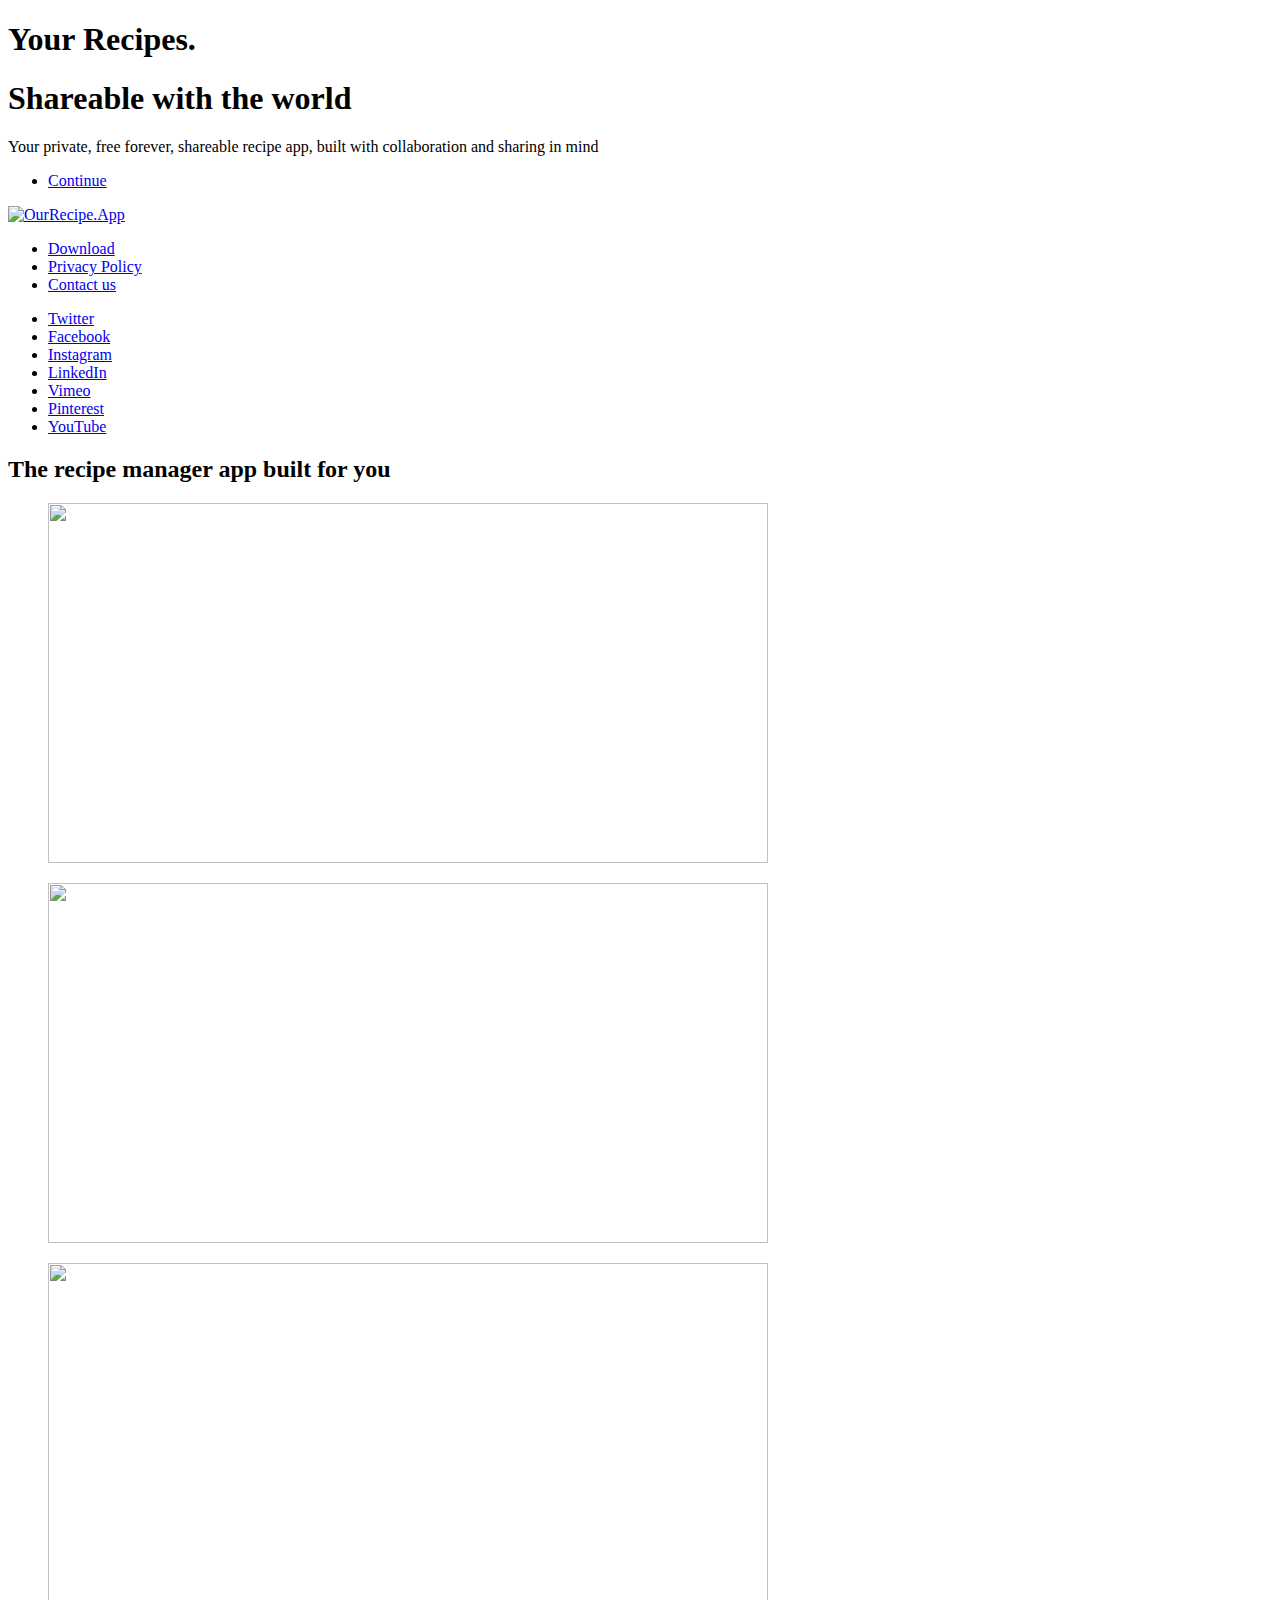
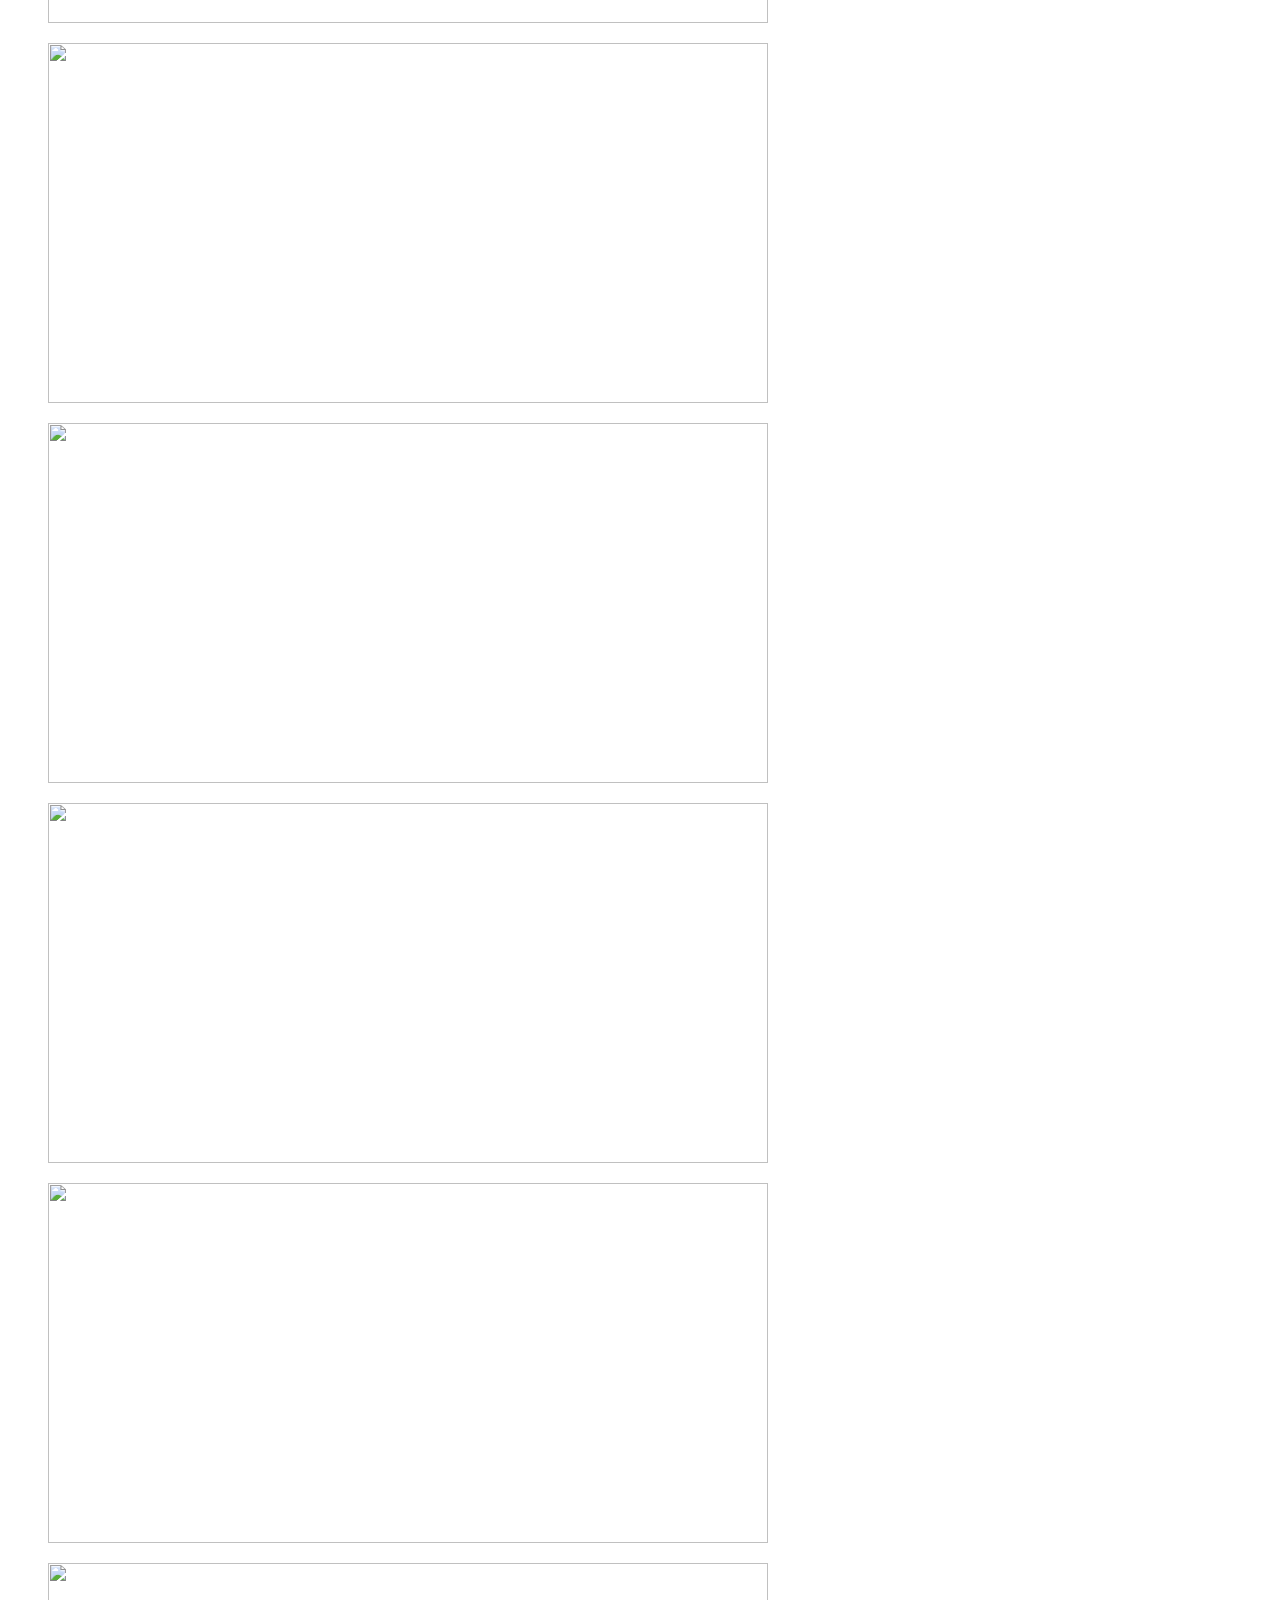
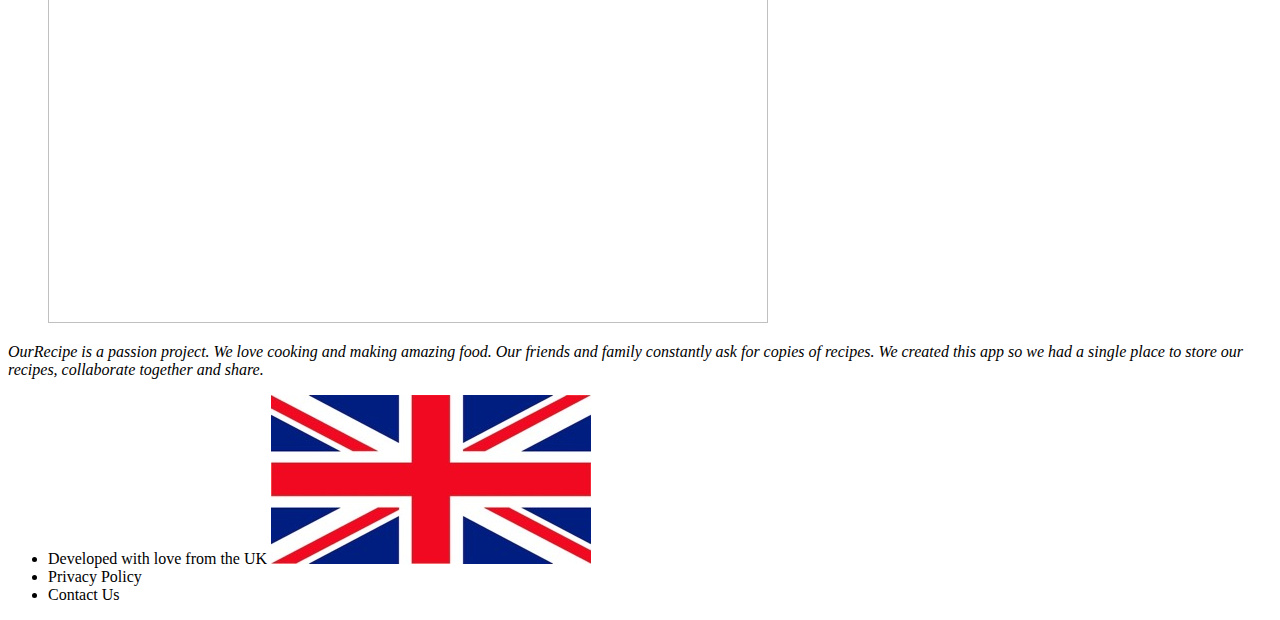
==== commit b66ffdc1: "Updated from Publii" ====
--- a/index.html
+++ b/index.html
@@ -1 +1,3 @@
-<!DOCTYPE html><html lang="en-gb"><head><meta charset="utf-8"><meta http-equiv="X-UA-Compatible" content="IE=edge"><meta name="viewport" content="width=device-width,initial-scale=1"><title>Welcome to the new Recipe App</title><link rel="canonical" href="https://jamescarne.github.io/verbose-rotary-phone/"><link rel="alternate" type="application/atom+xml" href="https://jamescarne.github.io/verbose-rotary-phone/feed.xml"><link rel="alternate" type="application/json" href="https://jamescarne.github.io/verbose-rotary-phone/feed.json"><meta property="og:title" content="Welcome to the new Recipe App"><meta property="og:site_name" content="Welcome to the new Recipe App"><meta property="og:description" content=""><meta property="og:url" content="https://jamescarne.github.io/verbose-rotary-phone/"><meta property="og:type" content="website"><link rel="stylesheet" href="https://jamescarne.github.io/verbose-rotary-phone/assets/css/style.css?v=72a98cc5c4855f745051562620415ff3"><script type="application/ld+json">{"@context":"http://schema.org","@type":"Organization","name":"Test","url":"https://jamescarne.github.io/verbose-rotary-phone/"}</script></head><body><header class="sticky"><a id="logo" href="https://jamescarne.github.io/verbose-rotary-phone/"><img src="https://jamescarne.github.io/verbose-rotary-phone/media/website/Bar-Brothers-Watermark-White.png" alt="Test"></a><nav><ul class="menu"><li class="active has-submenu"><a href="https://jamescarne.github.io/verbose-rotary-phone/" title="Not Hello" target="_self" aria-haspopup="true">Go PRO</a><ul class="submenu level-2" aria-hidden="true"><li class="active has-submenu"><a href="https://jamescarne.github.io/verbose-rotary-phone/" target="_self">sub link 1</a></li><li class="active has-submenu"><a href="https://jamescarne.github.io/verbose-rotary-phone/" target="_self">sub link 1</a></li><li class="last active has-submenu"><a href="https://jamescarne.github.io/verbose-rotary-phone/" id="last-menu-button" target="_self">sub link 1</a></li></ul></li><li class="active has-submenu"><a href="https://jamescarne.github.io/verbose-rotary-phone/privacy.html" title="Privacy Policy" target="_self">Privacy</a></li><li class="active has-submenu"><a href="https://jamescarne.github.io/verbose-rotary-phone/" title="Hello" target="_self" aria-haspopup="true">Contact Us</a><ul class="submenu level-2" aria-hidden="true"><li class="active has-submenu"><a href="https://jamescarne.github.io/verbose-rotary-phone/" target="_self">sub link 3</a></li><li class="active has-submenu"><a href="https://jamescarne.github.io/verbose-rotary-phone/" target="_self">sub link 1</a></li><li class="active has-submenu"><a href="https://jamescarne.github.io/verbose-rotary-phone/" target="_self">sub link 1</a></li><li class="active has-submenu"><a href="https://jamescarne.github.io/verbose-rotary-phone/" target="_self">sub link 1</a></li><li class="last active has-submenu"><a href="https://jamescarne.github.io/verbose-rotary-phone/" id="last-menu-button" target="_self">sub link 1</a></li></ul></li><li class="last active has-submenu"><a href="https://jamescarne.github.io/verbose-rotary-phone/" id="last-menu-button" title="Hello" target="_self">Download OurRecipe.app</a></li></ul></nav><button id="menu-open" href="#"><span>Menu</span><div id="menu-open-icon"><svg viewBox="0 0 18 14" xmlns="http://www.w3.org/2000/svg"><g><path d="M16.5 11a1.5 1.5 0 0 1 0 3h-15a1.5 1.5 0 0 1 0-3h15zm0-5.5a1.5 1.5 0 0 1 0 3h-15a1.5 1.5 0 0 1 0-3h15zm0-5.5a1.5 1.5 0 0 1 0 3h-15a1.5 1.5 0 0 1 0-3h15z"></path></g></svg></div></button></header><div id="SideMenu"><div id="SideMenuClose">X</div><img src="https://jamescarne.github.io/verbose-rotary-phone/media/website/BarBrothersLogo.jpg" alt="Test" id="SideMenuLogo"><ul class="sidebarmenu"><li class="active has-sidebarsubmenu"><div class="link"><a href="https://jamescarne.github.io/verbose-rotary-phone/" target="_self" aria-haspopup="true">Go PRO</a></div><ul class="sidebarsubmenu level-2" aria-hidden="true"><li class="active has-sidebarsubmenu"><div class="link"><a href="https://jamescarne.github.io/verbose-rotary-phone/" target="_self">Item</a></div></li><li class="active has-sidebarsubmenu"><div class="link"><a href="https://jamescarne.github.io/verbose-rotary-phone/" target="_self">Item</a></div></li><li class="active has-sidebarsubmenu"><div class="link"><a href="https://jamescarne.github.io/verbose-rotary-phone/" target="_self">Item</a></div></li></ul></li><li class="active has-sidebarsubmenu"><div class="link"><a href="https://jamescarne.github.io/verbose-rotary-phone/privacy.html" title="Privacy Policy" target="_self">Privacy</a></div></li><li class="active has-sidebarsubmenu"><div class="link"><a href="https://jamescarne.github.io/verbose-rotary-phone/" target="_self" aria-haspopup="true">Contact Us</a></div><ul class="sidebarsubmenu level-2" aria-hidden="true"><li class="active has-sidebarsubmenu"><div class="link"><a href="https://jamescarne.github.io/verbose-rotary-phone/" target="_self">Item</a></div></li><li class="active has-sidebarsubmenu"><div class="link"><a href="https://jamescarne.github.io/verbose-rotary-phone/" target="_self">Item</a></div></li><li class="active has-sidebarsubmenu"><div class="link"><a href="https://jamescarne.github.io/verbose-rotary-phone/" target="_self">Item</a></div></li></ul></li></ul><a href="#" title="Download from the App Store" target="_blank"><img src="assets/appstores/App_Store_Badge.svg" class="sidebar-appstore"></a><a href="#" title="Download from the Google Play Store" target="_blank"><img src="assets/appstores/google-play-badge.png" class="sidebar-playstore"></a></div><div id="SideMenuExit"></div><main><div id="Home-Headline"><div id="Home-Headline-Text"><h1>Aspiring to be the #1 recipe organiser in the world</h1><h2>Making it easier to share your own recipes, one delicious bite at a time</h2><div id="Home-Headline-Divider"></div><a href="#" title="Download from the App Store" target="_blank"><img src="assets/appstores/App_Store_Badge.svg" class="home-appstore"></a><a href="#" title="Download from the Google Play Store" target="_blank"><img src="assets/appstores/google-play-badge.png" class="home-playstore"></a></div><div id="Home-Headline-Screenshot"><img src="https://jamescarne.github.io/verbose-rotary-phone/media/website/GirlMockup3.png"></div></div></main><footer><img src="https://jamescarne.github.io/verbose-rotary-phone/media/website/Bar-Brothers-Text-Only-White-2.png" alt="Test" class="FooterLogo"><div id="FooterLinks"><div class="FooterLinkMenu"><div class="FooterMenuTitle">PRO Guides</div><ul><li><a href="https://jamescarne.github.io/verbose-rotary-phone/" target="_self">Go PRO</a></li><li><a href="https://jamescarne.github.io/verbose-rotary-phone/" target="_self">Help Guide</a></li><li><a href="https://jamescarne.github.io/verbose-rotary-phone/" target="_self">API Documentation</a></li></ul></div><div class="FooterLinkMenu"><div class="FooterMenuTitle">Legal Stuff</div><ul><li><a href="https://jamescarne.github.io/verbose-rotary-phone/" target="_self">Privacy Policy</a></li><li><a href="https://jamescarne.github.io/verbose-rotary-phone/" target="_self">Terms and Conditions</a></li></ul></div><div class="FooterLinkMenu"><div class="FooterMenuTitle">Visit our other sites</div><ul><li><a href="https://jamescarne.github.io/verbose-rotary-phone/" target="_self">Bar Brothers</a></li><li><a href="https://jamescarne.github.io/verbose-rotary-phone/" target="_self">Made it Vegan</a></li></ul></div></div><div id="AppStoreLinks"><a href="#" title="Download from the App Store" target="_blank"><img src="assets/appstores/App_Store_Badge.svg" class="footer-appstore"></a><a href="#" title="Download from the Google Play Store" target="_blank"><img src="assets/appstores/google-play-badge.png" class="footer-playstore"></a></div><div id="FooterSocial">Stay in touch! <span class="mobilelinebreak"></span> <a href="#" title="Connect with us on Facebook" target="_blank"><img src="assets/social/facebook.png"></a><a href="#" title="Follow on Twitter" target="_blank"><img src="assets/social/twitter.png"></a><a href="#" title="Follow on Instagram" target="_blank"><img src="assets/social/instagram.png"></a><a href="#" title="Follow on TikTok" target="_blank"><img src="assets/social/tiktok.png"></a><a href="#" title="Follow on Youtube" target="_blank"><img src="assets/social/youtube.png"></a><a href="#" title="Follow on LinkedIn" target="_blank"><img src="assets/social/linkedin.png"></a></div><div id="FooterText"><h2><strong>Made with ♥️ in the 🇬🇧</strong></h2><p>© OurRecipe.App 2022. We are vegan - <a href="https://veganuary.com" title="Go Vegan!" target="_blank" rel="noopener">find about more about going vegan</a>. </p></div></footer><script async src="https://jamescarne.github.io/verbose-rotary-phone/assets/js/scripts.js?v=b87eeb02a2ae67bffb9f216a927a0315"></script></body></html>+<!DOCTYPE html><html lang="en-gb"><head><meta charset="utf-8"><meta http-equiv="X-UA-Compatible" content="IE=edge"><meta name="viewport" content="width=device-width,initial-scale=1,user-scalable=no"><title>OurRecipe.App</title><meta name="generator" content="Publii Open-Source CMS for Static Site"><link rel="canonical" href="https://ourrecipe.app/"><link rel="alternate" type="application/atom+xml" href="https://ourrecipe.app/feed.xml"><link rel="alternate" type="application/json" href="https://ourrecipe.app/feed.json"><meta property="og:title" content="OurRecipe.App"><meta property="og:image" content="https://ourrecipe.app/media/website/Bar-Brothers-Watermark-White.png"><meta property="og:site_name" content="OurRecipe.App"><meta property="og:description" content=""><meta property="og:url" content="https://ourrecipe.app/"><meta property="og:type" content="website"><link rel="preload" href="https://ourrecipe.app/assets/dynamic/fonts/ruda/ruda.woff2" as="font" type="font/woff2" crossorigin><link rel="stylesheet" href="https://ourrecipe.app/assets/css/fontawesome-all.min.css?v=dbf9d822cefe851ba6f66e1ad57e8987"><link rel="stylesheet" href="https://ourrecipe.app/assets/css/style.css?v=f094c41e75404b1290363d5db76d5d8a"><noscript><link rel="stylesheet" href="https://ourrecipe.app/assets/css/noscript.css?v=6228c7eee614cd200a2cad8333b439fa"></noscript><script type="application/ld+json">{"@context":"http://schema.org","@type":"Organization","name":"OurRecipe.App","logo":"https://ourrecipe.app/media/website/Bar-Brothers-Watermark-White.png","url":"https://ourrecipe.app/","sameAs":["http://","http://","http://","http://","http://","http://","http://"]}</script><style>#wrapper > .bg {
+               background-image: url(https://ourrecipe.app/assets/images/overlay.png), linear-gradient(0deg, rgba(0, 0, 0, 0.1), rgba(0, 0, 0, 0.1)), url(https://ourrecipe.app/media/website/banner.jpg);
+           }</style></head><body class="is-preload"><div id="wrapper" class="fade-in"><div id="intro"><h1>Your Recipes.</h1><h1>Shareable with the world</h1><p>Your private, free forever, shareable recipe app, built with collaboration and sharing in mind</p><ul class="actions"><li><a href="#header" class="button icon solid solo fa-arrow-down scrolly">Continue</a></li></ul></div><header id="header"><a class="logo" href="https://ourrecipe.app/"><img src="https://ourrecipe.app/media/website/Bar-Brothers-Watermark-White.png" alt="OurRecipe.App" width="356" height="325"></a></header><nav id="nav"><ul class="links"><li><a href="/" title="Hello" target="_self">Download</a></li><li><a href="/" target="_self">Privacy Policy</a></li><li><a href="/" target="_self">Contact us</a></li></ul><ul class="icons"><li><a href="http://" class="icon brands fa-twitter"><span class="label">Twitter</span></a></li><li><a href="http://" class="icon brands fa-facebook-f"><span class="label">Facebook</span></a></li><li><a href="http://" class="icon brands fa-instagram"><span class="label">Instagram</span></a></li><li><a href="http://" class="icon brands fa-linkedin"><span class="label">LinkedIn</span></a></li><li><a href="http://" class="icon brands fa-vimeo"><span class="label">Vimeo</span></a></li><li><a href="http://" class="icon brands fa-pinterest"><span class="label">Pinterest</span></a></li><li><a href="http://" class="icon brands fa-youtube"><span class="label">YouTube</span></a></li></ul></nav><main id="main"><div class="post"><div class="post__inner post__entry"><h2 id="the-recipe-manager-app-built-for-you" class="align-center">The recipe manager app built for you</h2><div class="gallery-wrapper gallery-wrapper--full"><div class="gallery" data-columns="3"><figure class="gallery__item"><a href="https://ourrecipe.app/media/posts/3/gallery/Bellini.jpg" data-size="1000x500"><img loading="lazy" src="https://ourrecipe.app/media/posts/3/gallery/Bellini-thumbnail.jpg" height="360" width="720" alt=""></a></figure><figure class="gallery__item"><a href="https://ourrecipe.app/media/posts/3/gallery/Corpse-Reviver-No-2.jpg" data-size="1000x500"><img loading="lazy" src="https://ourrecipe.app/media/posts/3/gallery/Corpse-Reviver-No-2-thumbnail.jpg" height="360" width="720" alt=""></a></figure><figure class="gallery__item"><a href="https://ourrecipe.app/media/posts/3/gallery/Bramble.jpg" data-size="1000x500"><img loading="lazy" src="https://ourrecipe.app/media/posts/3/gallery/Bramble-thumbnail.jpg" height="360" width="720" alt=""></a></figure><figure class="gallery__item"><a href="https://ourrecipe.app/media/posts/3/gallery/Caipirinha.jpg" data-size="1000x500"><img loading="lazy" src="https://ourrecipe.app/media/posts/3/gallery/Caipirinha-thumbnail.jpg" height="360" width="720" alt=""></a></figure><figure class="gallery__item"><a href="https://ourrecipe.app/media/posts/3/gallery/Corpse-Reviver-No-1.jpg" data-size="1000x500"><img loading="lazy" src="https://ourrecipe.app/media/posts/3/gallery/Corpse-Reviver-No-1-thumbnail.jpg" height="360" width="720" alt=""></a></figure><figure class="gallery__item"><a href="https://ourrecipe.app/media/posts/3/gallery/Cuba-Libre.png" data-size="1000x500"><img loading="lazy" src="https://ourrecipe.app/media/posts/3/gallery/Cuba-Libre-thumbnail.png" height="360" width="720" alt=""></a></figure><figure class="gallery__item"><a href="https://ourrecipe.app/media/posts/3/gallery/Daiquiri.png" data-size="1000x500"><img loading="lazy" src="https://ourrecipe.app/media/posts/3/gallery/Daiquiri-thumbnail.png" height="360" width="720" alt=""></a></figure><figure class="gallery__item"><a href="https://ourrecipe.app/media/posts/3/gallery/Dark-N-Stormy.jpg" data-size="1000x500"><img loading="lazy" src="https://ourrecipe.app/media/posts/3/gallery/Dark-N-Stormy-thumbnail.jpg" height="360" width="720" alt=""></a></figure></div></div><p><i>OurRecipe is a passion project. We love cooking and making amazing food. Our friends and family constantly&nbsp;ask for copies of recipes. We created this app so we had a single place to store our recipes, collaborate&nbsp;together and share.</i></p></div></div></main><footer id="copyright"><ul><li>Developed with love from the UK <img id="countrylogo" src="media/files/UKFlagSmall.jpeg"></li><li>Privacy Policy</li><li>Contact Us</li></ul></footer></div><script src="https://ourrecipe.app/assets/js/jquery.min.js?v=7c14a783dfeb3d238ccd3edd840d82ee"></script><script src="https://ourrecipe.app/assets/js/jquery.scrollex.min.js?v=f89065e3d988006af9791b44561d7c90"></script><script src="https://ourrecipe.app/assets/js/jquery.scrolly.min.js?v=1ed5a78bde1476875a40f6b9ff44fc14"></script><script src="https://ourrecipe.app/assets/js/browser.min.js?v=c07298dd19048a8a69ad97e754dfe8d0"></script><script src="https://ourrecipe.app/assets/js/breakpoints.min.js?v=81a479eb099e3b187613943b085923b8"></script><script src="https://ourrecipe.app/assets/js/util.min.js?v=4201a626f8c9b614a663b3a1d7d82615"></script><script src="https://ourrecipe.app/assets/js/main.min.js?v=56233c354bd814758be8bff42f7e13a5"></script><script>/*<![CDATA[*/var images=document.querySelectorAll("img[loading]");for(var i=0;i<images.length;i++){if(images[i].complete){images[i].classList.add("is-loaded")}else{images[i].addEventListener("load",function(){this.classList.add("is-loaded")},false)}};/*]]>*/</script></body></html>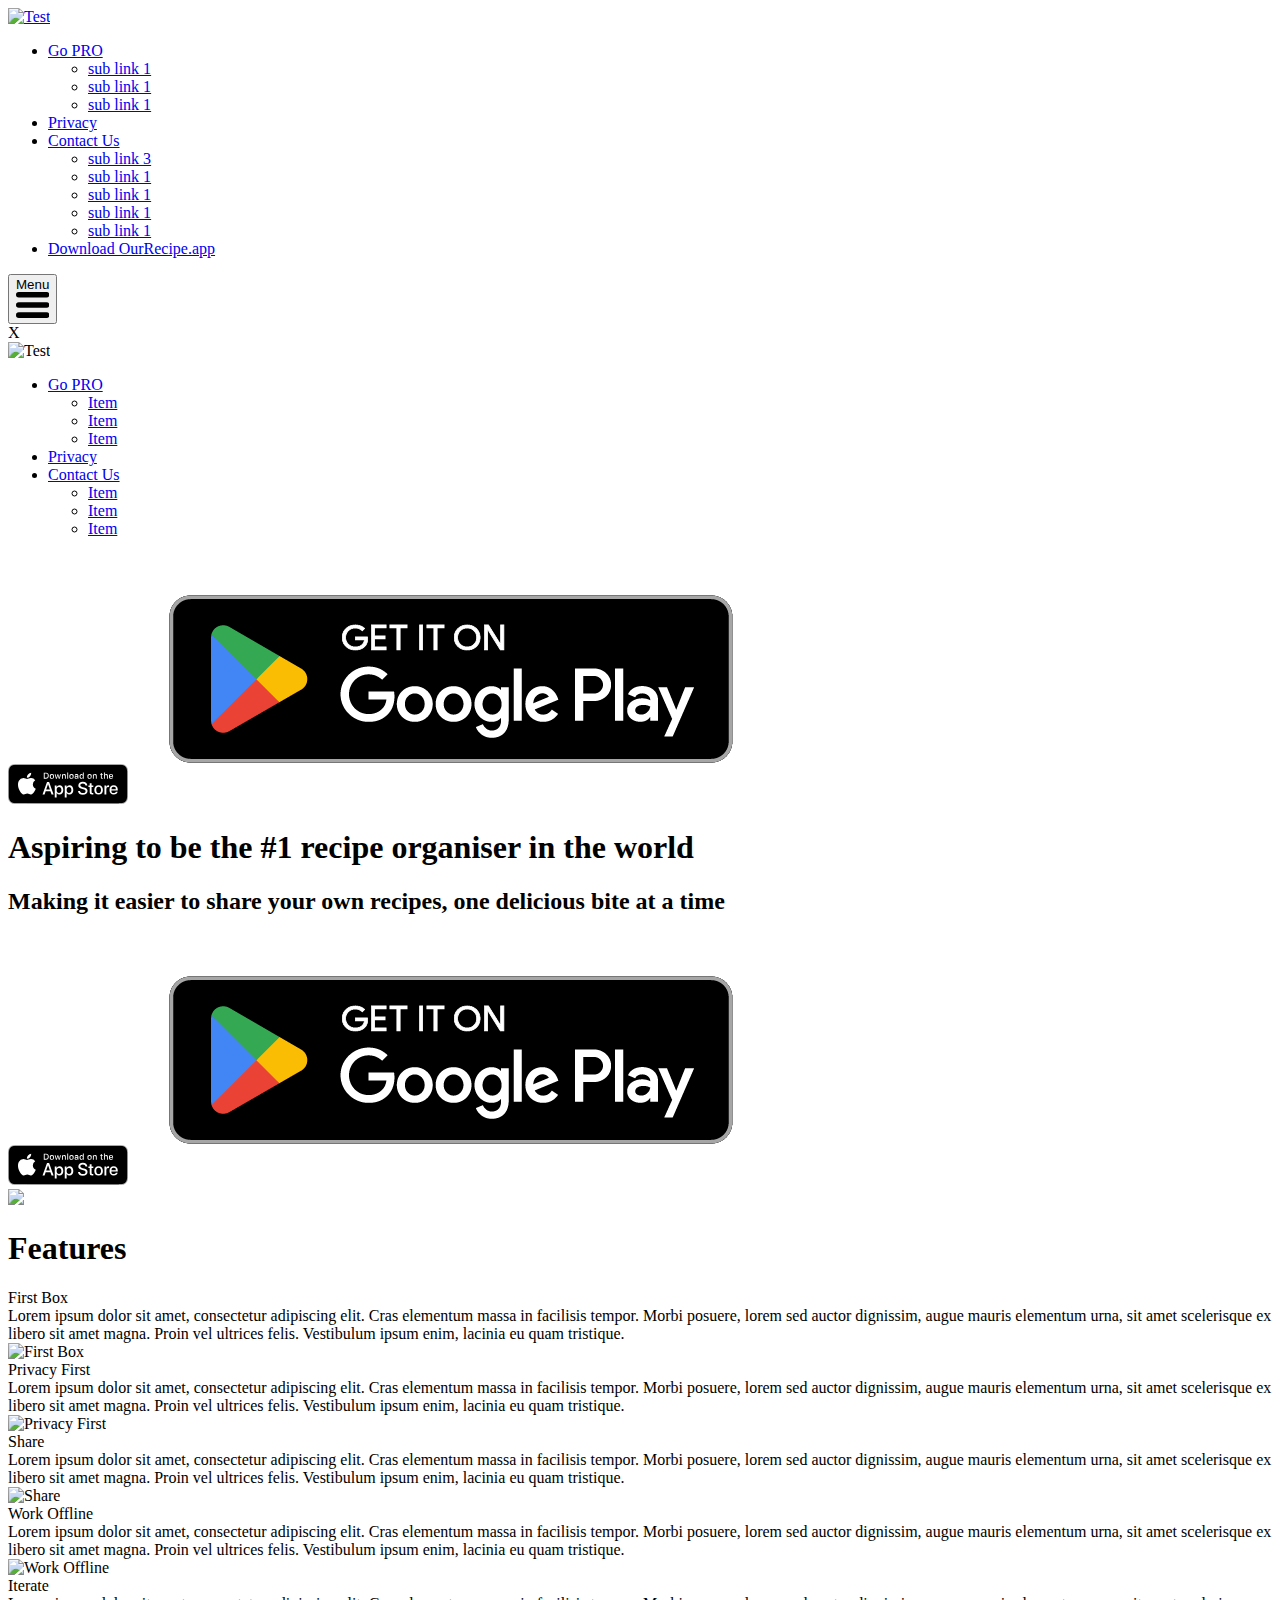
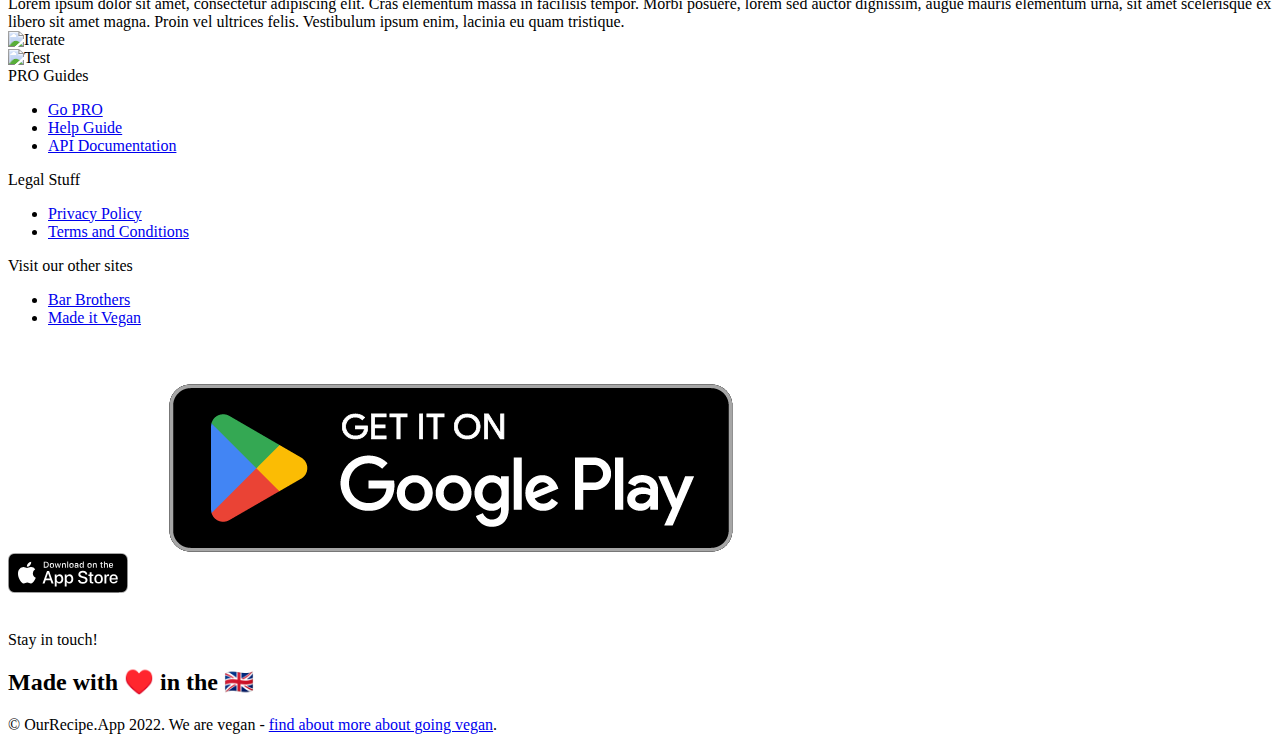
==== commit 3b133ca0: "Updated from Publii" ====
--- a/index.html
+++ b/index.html
@@ -1,3 +1 @@
-<!DOCTYPE html><html lang="en-gb"><head><meta charset="utf-8"><meta http-equiv="X-UA-Compatible" content="IE=edge"><meta name="viewport" content="width=device-width,initial-scale=1,user-scalable=no"><title>OurRecipe.App</title><meta name="generator" content="Publii Open-Source CMS for Static Site"><link rel="canonical" href="https://ourrecipe.app/"><link rel="alternate" type="application/atom+xml" href="https://ourrecipe.app/feed.xml"><link rel="alternate" type="application/json" href="https://ourrecipe.app/feed.json"><meta property="og:title" content="OurRecipe.App"><meta property="og:image" content="https://ourrecipe.app/media/website/Bar-Brothers-Watermark-White.png"><meta property="og:site_name" content="OurRecipe.App"><meta property="og:description" content=""><meta property="og:url" content="https://ourrecipe.app/"><meta property="og:type" content="website"><link rel="preload" href="https://ourrecipe.app/assets/dynamic/fonts/ruda/ruda.woff2" as="font" type="font/woff2" crossorigin><link rel="stylesheet" href="https://ourrecipe.app/assets/css/fontawesome-all.min.css?v=dbf9d822cefe851ba6f66e1ad57e8987"><link rel="stylesheet" href="https://ourrecipe.app/assets/css/style.css?v=f094c41e75404b1290363d5db76d5d8a"><noscript><link rel="stylesheet" href="https://ourrecipe.app/assets/css/noscript.css?v=6228c7eee614cd200a2cad8333b439fa"></noscript><script type="application/ld+json">{"@context":"http://schema.org","@type":"Organization","name":"OurRecipe.App","logo":"https://ourrecipe.app/media/website/Bar-Brothers-Watermark-White.png","url":"https://ourrecipe.app/","sameAs":["http://","http://","http://","http://","http://","http://","http://"]}</script><style>#wrapper > .bg {
-               background-image: url(https://ourrecipe.app/assets/images/overlay.png), linear-gradient(0deg, rgba(0, 0, 0, 0.1), rgba(0, 0, 0, 0.1)), url(https://ourrecipe.app/media/website/banner.jpg);
-           }</style></head><body class="is-preload"><div id="wrapper" class="fade-in"><div id="intro"><h1>Your Recipes.</h1><h1>Shareable with the world</h1><p>Your private, free forever, shareable recipe app, built with collaboration and sharing in mind</p><ul class="actions"><li><a href="#header" class="button icon solid solo fa-arrow-down scrolly">Continue</a></li></ul></div><header id="header"><a class="logo" href="https://ourrecipe.app/"><img src="https://ourrecipe.app/media/website/Bar-Brothers-Watermark-White.png" alt="OurRecipe.App" width="356" height="325"></a></header><nav id="nav"><ul class="links"><li><a href="/" title="Hello" target="_self">Download</a></li><li><a href="/" target="_self">Privacy Policy</a></li><li><a href="/" target="_self">Contact us</a></li></ul><ul class="icons"><li><a href="http://" class="icon brands fa-twitter"><span class="label">Twitter</span></a></li><li><a href="http://" class="icon brands fa-facebook-f"><span class="label">Facebook</span></a></li><li><a href="http://" class="icon brands fa-instagram"><span class="label">Instagram</span></a></li><li><a href="http://" class="icon brands fa-linkedin"><span class="label">LinkedIn</span></a></li><li><a href="http://" class="icon brands fa-vimeo"><span class="label">Vimeo</span></a></li><li><a href="http://" class="icon brands fa-pinterest"><span class="label">Pinterest</span></a></li><li><a href="http://" class="icon brands fa-youtube"><span class="label">YouTube</span></a></li></ul></nav><main id="main"><div class="post"><div class="post__inner post__entry"><h2 id="the-recipe-manager-app-built-for-you" class="align-center">The recipe manager app built for you</h2><div class="gallery-wrapper gallery-wrapper--full"><div class="gallery" data-columns="3"><figure class="gallery__item"><a href="https://ourrecipe.app/media/posts/3/gallery/Bellini.jpg" data-size="1000x500"><img loading="lazy" src="https://ourrecipe.app/media/posts/3/gallery/Bellini-thumbnail.jpg" height="360" width="720" alt=""></a></figure><figure class="gallery__item"><a href="https://ourrecipe.app/media/posts/3/gallery/Corpse-Reviver-No-2.jpg" data-size="1000x500"><img loading="lazy" src="https://ourrecipe.app/media/posts/3/gallery/Corpse-Reviver-No-2-thumbnail.jpg" height="360" width="720" alt=""></a></figure><figure class="gallery__item"><a href="https://ourrecipe.app/media/posts/3/gallery/Bramble.jpg" data-size="1000x500"><img loading="lazy" src="https://ourrecipe.app/media/posts/3/gallery/Bramble-thumbnail.jpg" height="360" width="720" alt=""></a></figure><figure class="gallery__item"><a href="https://ourrecipe.app/media/posts/3/gallery/Caipirinha.jpg" data-size="1000x500"><img loading="lazy" src="https://ourrecipe.app/media/posts/3/gallery/Caipirinha-thumbnail.jpg" height="360" width="720" alt=""></a></figure><figure class="gallery__item"><a href="https://ourrecipe.app/media/posts/3/gallery/Corpse-Reviver-No-1.jpg" data-size="1000x500"><img loading="lazy" src="https://ourrecipe.app/media/posts/3/gallery/Corpse-Reviver-No-1-thumbnail.jpg" height="360" width="720" alt=""></a></figure><figure class="gallery__item"><a href="https://ourrecipe.app/media/posts/3/gallery/Cuba-Libre.png" data-size="1000x500"><img loading="lazy" src="https://ourrecipe.app/media/posts/3/gallery/Cuba-Libre-thumbnail.png" height="360" width="720" alt=""></a></figure><figure class="gallery__item"><a href="https://ourrecipe.app/media/posts/3/gallery/Daiquiri.png" data-size="1000x500"><img loading="lazy" src="https://ourrecipe.app/media/posts/3/gallery/Daiquiri-thumbnail.png" height="360" width="720" alt=""></a></figure><figure class="gallery__item"><a href="https://ourrecipe.app/media/posts/3/gallery/Dark-N-Stormy.jpg" data-size="1000x500"><img loading="lazy" src="https://ourrecipe.app/media/posts/3/gallery/Dark-N-Stormy-thumbnail.jpg" height="360" width="720" alt=""></a></figure></div></div><p><i>OurRecipe is a passion project. We love cooking and making amazing food. Our friends and family constantly&nbsp;ask for copies of recipes. We created this app so we had a single place to store our recipes, collaborate&nbsp;together and share.</i></p></div></div></main><footer id="copyright"><ul><li>Developed with love from the UK <img id="countrylogo" src="media/files/UKFlagSmall.jpeg"></li><li>Privacy Policy</li><li>Contact Us</li></ul></footer></div><script src="https://ourrecipe.app/assets/js/jquery.min.js?v=7c14a783dfeb3d238ccd3edd840d82ee"></script><script src="https://ourrecipe.app/assets/js/jquery.scrollex.min.js?v=f89065e3d988006af9791b44561d7c90"></script><script src="https://ourrecipe.app/assets/js/jquery.scrolly.min.js?v=1ed5a78bde1476875a40f6b9ff44fc14"></script><script src="https://ourrecipe.app/assets/js/browser.min.js?v=c07298dd19048a8a69ad97e754dfe8d0"></script><script src="https://ourrecipe.app/assets/js/breakpoints.min.js?v=81a479eb099e3b187613943b085923b8"></script><script src="https://ourrecipe.app/assets/js/util.min.js?v=4201a626f8c9b614a663b3a1d7d82615"></script><script src="https://ourrecipe.app/assets/js/main.min.js?v=56233c354bd814758be8bff42f7e13a5"></script><script>/*<![CDATA[*/var images=document.querySelectorAll("img[loading]");for(var i=0;i<images.length;i++){if(images[i].complete){images[i].classList.add("is-loaded")}else{images[i].addEventListener("load",function(){this.classList.add("is-loaded")},false)}};/*]]>*/</script></body></html>+<!DOCTYPE html><html lang="en-gb"><head><meta charset="utf-8"><meta http-equiv="X-UA-Compatible" content="IE=edge"><meta name="viewport" content="width=device-width,initial-scale=1"><title>Welcome to the new Recipe App</title><link rel="canonical" href="https://ourrecipe.app/"><link rel="alternate" type="application/atom+xml" href="https://ourrecipe.app/feed.xml"><link rel="alternate" type="application/json" href="https://ourrecipe.app/feed.json"><meta property="og:title" content="Welcome to the new Recipe App"><meta property="og:site_name" content="Welcome to the new Recipe App"><meta property="og:description" content=""><meta property="og:url" content="https://ourrecipe.app/"><meta property="og:type" content="website"><link rel="stylesheet" href="https://ourrecipe.app/assets/css/style.css?v=82c6208495e53b928db0dc493d5a8e5f"><script type="application/ld+json">{"@context":"http://schema.org","@type":"Organization","name":"Test","url":"https://ourrecipe.app/"}</script></head><body><header class="sticky"><a id="logo" href="https://ourrecipe.app/"><img src="https://ourrecipe.app/media/website/Bar-Brothers-Watermark-White.png" alt="Test"></a><nav><ul class="menu"><li class="active has-submenu"><a href="https://ourrecipe.app/" title="Not Hello" target="_self" aria-haspopup="true">Go PRO</a><ul class="submenu level-2" aria-hidden="true"><li class="active has-submenu"><a href="https://ourrecipe.app/" target="_self">sub link 1</a></li><li class="active has-submenu"><a href="https://ourrecipe.app/" target="_self">sub link 1</a></li><li class="last active has-submenu"><a href="https://ourrecipe.app/" class="lastmenubutton" target="_self">sub link 1</a></li></ul></li><li class="active has-submenu"><a href="https://ourrecipe.app/privacy/" title="Privacy Policy" target="_self">Privacy</a></li><li class="active has-submenu"><a href="https://ourrecipe.app/" title="Hello" target="_self" aria-haspopup="true">Contact Us</a><ul class="submenu level-2" aria-hidden="true"><li class="active has-submenu"><a href="https://ourrecipe.app/" target="_self">sub link 3</a></li><li class="active has-submenu"><a href="https://ourrecipe.app/" target="_self">sub link 1</a></li><li class="active has-submenu"><a href="https://ourrecipe.app/" target="_self">sub link 1</a></li><li class="active has-submenu"><a href="https://ourrecipe.app/" target="_self">sub link 1</a></li><li class="last active has-submenu"><a href="https://ourrecipe.app/" class="lastmenubutton" target="_self">sub link 1</a></li></ul></li><li class="last active has-submenu"><a href="https://ourrecipe.app/" title="Hello" class="lastmenubutton" target="_self">Download OurRecipe.app</a></li></ul></nav><button id="menu-open" href="#"><span>Menu</span><div id="menu-open-icon"><svg viewBox="0 0 18 14" xmlns="http://www.w3.org/2000/svg"><g><path d="M16.5 11a1.5 1.5 0 0 1 0 3h-15a1.5 1.5 0 0 1 0-3h15zm0-5.5a1.5 1.5 0 0 1 0 3h-15a1.5 1.5 0 0 1 0-3h15zm0-5.5a1.5 1.5 0 0 1 0 3h-15a1.5 1.5 0 0 1 0-3h15z"></path></g></svg></div></button></header><div id="SideMenu"><div id="SideMenuClose">X</div><img src="https://ourrecipe.app/media/website/BarBrothersLogo.jpg" alt="Test" id="SideMenuLogo"><ul class="sidebarmenu"><li class="active has-sidebarsubmenu"><div class="link"><a href="https://ourrecipe.app/" target="_self" aria-haspopup="true">Go PRO</a></div><ul class="sidebarsubmenu level-2" aria-hidden="true"><li class="active has-sidebarsubmenu"><div class="link"><a href="https://ourrecipe.app/" target="_self">Item</a></div></li><li class="active has-sidebarsubmenu"><div class="link"><a href="https://ourrecipe.app/" target="_self">Item</a></div></li><li class="active has-sidebarsubmenu"><div class="link"><a href="https://ourrecipe.app/" target="_self">Item</a></div></li></ul></li><li class="active has-sidebarsubmenu"><div class="link"><a href="https://ourrecipe.app/privacy/" title="Privacy Policy" target="_self">Privacy</a></div></li><li class="active has-sidebarsubmenu"><div class="link"><a href="https://ourrecipe.app/" target="_self" aria-haspopup="true">Contact Us</a></div><ul class="sidebarsubmenu level-2" aria-hidden="true"><li class="active has-sidebarsubmenu"><div class="link"><a href="https://ourrecipe.app/" target="_self">Item</a></div></li><li class="active has-sidebarsubmenu"><div class="link"><a href="https://ourrecipe.app/" target="_self">Item</a></div></li><li class="active has-sidebarsubmenu"><div class="link"><a href="https://ourrecipe.app/" target="_self">Item</a></div></li></ul></li></ul><a href="#" title="Download from the App Store" target="_blank"><img src="assets/appstores/App_Store_Badge.svg" class="sidebar-appstore"></a><a href="#" title="Download from the Google Play Store" target="_blank"><img src="assets/appstores/google-play-badge.png" class="sidebar-playstore"></a></div><div id="SideMenuExit"></div><main><div id="Home-Headline"><div id="Home-Headline-Text"><h1>Aspiring to be the #1 recipe organiser in the world</h1><h2>Making it easier to share your own recipes, one delicious bite at a time</h2><div id="Home-Headline-Divider"></div><a href="#" title="Download from the App Store" target="_blank"><img src="assets/appstores/App_Store_Badge.svg" class="home-appstore"></a><a href="#" title="Download from the Google Play Store" target="_blank"><img src="assets/appstores/google-play-badge.png" class="home-playstore"></a></div><div id="Home-Headline-Screenshot"><img src="https://ourrecipe.app/media/website/GirlMockup3.png"></div></div><div id="Home-Features"><h1>Features</h1><div id="Home-Features-Grid"><div class="Home-Features-Box"><div class="Home-Features-Title">First Box</div><div class="Home-Features-Main">Lorem ipsum dolor sit amet, consectetur adipiscing elit. Cras elementum massa in facilisis tempor. Morbi posuere, lorem sed auctor dignissim, augue mauris elementum urna, sit amet scelerisque ex libero sit amet magna. Proin vel ultrices felis. Vestibulum ipsum enim, lacinia eu quam tristique.</div><div class="Home-Features-Image"><img src="https://ourrecipe.app/media/website/GirlMockup3-2.png" title="First Box"></div></div><div class="Home-Features-Box"><div class="Home-Features-Title">Privacy First</div><div class="Home-Features-Main">Lorem ipsum dolor sit amet, consectetur adipiscing elit. Cras elementum massa in facilisis tempor. Morbi posuere, lorem sed auctor dignissim, augue mauris elementum urna, sit amet scelerisque ex libero sit amet magna. Proin vel ultrices felis. Vestibulum ipsum enim, lacinia eu quam tristique.</div><div class="Home-Features-Image"><img src="https://ourrecipe.app/media/website/GirlMockup3-3.png" title="Privacy First"></div></div><div class="Home-Features-Box"><div class="Home-Features-Title">Share</div><div class="Home-Features-Main">Lorem ipsum dolor sit amet, consectetur adipiscing elit. Cras elementum massa in facilisis tempor. Morbi posuere, lorem sed auctor dignissim, augue mauris elementum urna, sit amet scelerisque ex libero sit amet magna. Proin vel ultrices felis. Vestibulum ipsum enim, lacinia eu quam tristique.</div><div class="Home-Features-Image"><img src="https://ourrecipe.app/media/website/GirlMockup3-4.png" title="Share"></div></div><div class="Home-Features-Box"><div class="Home-Features-Title">Work Offline</div><div class="Home-Features-Main">Lorem ipsum dolor sit amet, consectetur adipiscing elit. Cras elementum massa in facilisis tempor. Morbi posuere, lorem sed auctor dignissim, augue mauris elementum urna, sit amet scelerisque ex libero sit amet magna. Proin vel ultrices felis. Vestibulum ipsum enim, lacinia eu quam tristique.</div><div class="Home-Features-Image"><img src="https://ourrecipe.app/media/website/GirlMockup3-5.png" title="Work Offline"></div></div><div class="Home-Features-Box"><div class="Home-Features-Title">Iterate</div><div class="Home-Features-Main">Lorem ipsum dolor sit amet, consectetur adipiscing elit. Cras elementum massa in facilisis tempor. Morbi posuere, lorem sed auctor dignissim, augue mauris elementum urna, sit amet scelerisque ex libero sit amet magna. Proin vel ultrices felis. Vestibulum ipsum enim, lacinia eu quam tristique.</div><div class="Home-Features-Image"><img src="https://ourrecipe.app/media/website/GirlMockup3-6.png" title="Iterate"></div></div></div></div></main><footer><img src="https://ourrecipe.app/media/website/Bar-Brothers-Text-Only-White-2.png" alt="Test" class="FooterLogo"><div id="FooterLinks"><div class="FooterLinkMenu"><div class="FooterMenuTitle">PRO Guides</div><ul><li><a href="https://ourrecipe.app/" target="_self">Go PRO</a></li><li><a href="https://ourrecipe.app/" target="_self">Help Guide</a></li><li><a href="https://ourrecipe.app/" target="_self">API Documentation</a></li></ul></div><div class="FooterLinkMenu"><div class="FooterMenuTitle">Legal Stuff</div><ul><li><a href="https://ourrecipe.app/" target="_self">Privacy Policy</a></li><li><a href="https://ourrecipe.app/" target="_self">Terms and Conditions</a></li></ul></div><div class="FooterLinkMenu"><div class="FooterMenuTitle">Visit our other sites</div><ul><li><a href="https://ourrecipe.app/" target="_self">Bar Brothers</a></li><li><a href="https://ourrecipe.app/" target="_self">Made it Vegan</a></li></ul></div></div><div id="AppStoreLinks"><a href="#" title="Download from the App Store" target="_blank"><img src="assets/appstores/App_Store_Badge.svg" class="footer-appstore"></a><a href="#" title="Download from the Google Play Store" target="_blank"><img src="assets/appstores/google-play-badge.png" class="footer-playstore"></a></div><div id="FooterSocial">Stay in touch! <span class="mobilelinebreak"></span> <a href="#" title="Connect with us on Facebook" target="_blank"><img src="assets/social/facebook.png"></a><a href="#" title="Follow on Twitter" target="_blank"><img src="assets/social/twitter.png"></a><a href="#" title="Follow on Instagram" target="_blank"><img src="assets/social/instagram.png"></a><a href="#" title="Follow on TikTok" target="_blank"><img src="assets/social/tiktok.png"></a><a href="#" title="Follow on Youtube" target="_blank"><img src="assets/social/youtube.png"></a><a href="#" title="Follow on LinkedIn" target="_blank"><img src="assets/social/linkedin.png"></a></div><div id="FooterText"><h2><strong>Made with ♥️ in the 🇬🇧</strong></h2><p>© OurRecipe.App 2022. We are vegan - <a href="https://veganuary.com" title="Go Vegan!" target="_blank" rel="noopener">find about more about going vegan</a>. </p></div></footer><script async src="https://ourrecipe.app/assets/js/scripts.js?v=602ec8393d375bc1cd8bbceaab30eded"></script></body></html>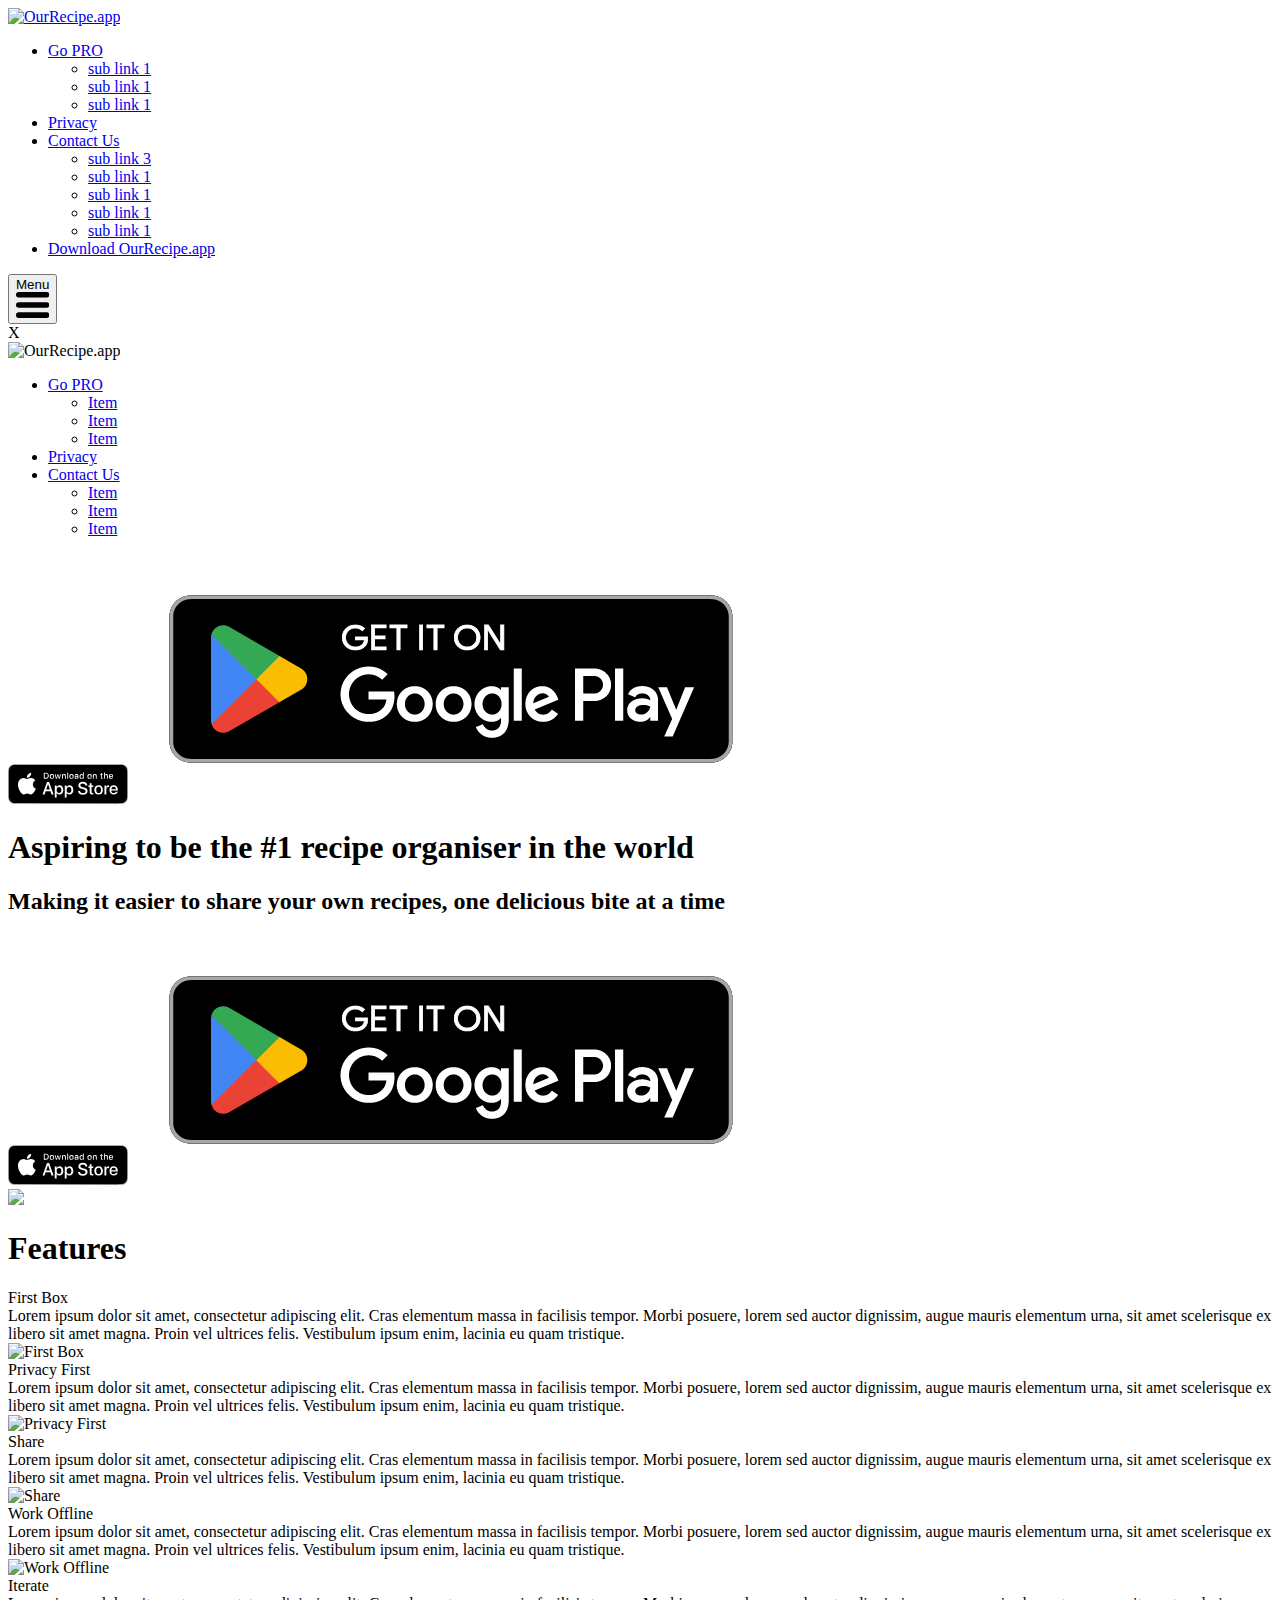
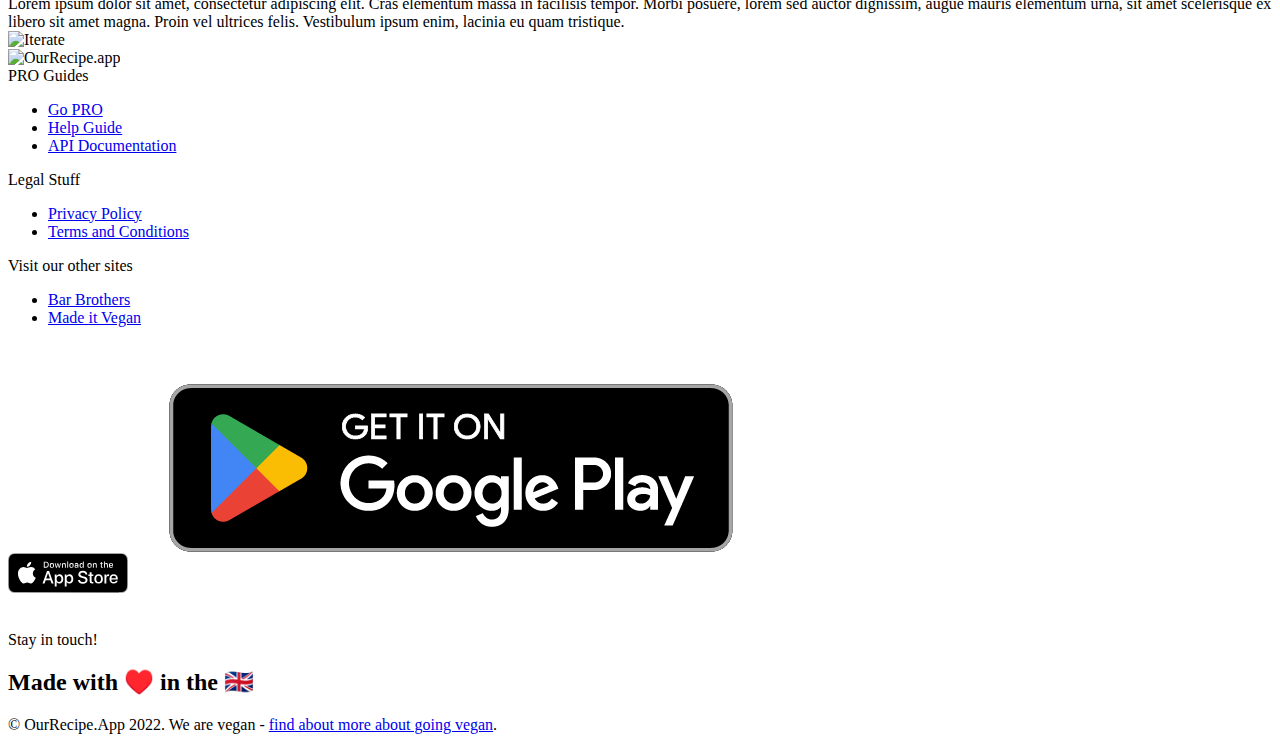
==== commit 92090188: "Updated from Publii" ====
--- a/index.html
+++ b/index.html
@@ -1 +1 @@
-<!DOCTYPE html><html lang="en-gb"><head><meta charset="utf-8"><meta http-equiv="X-UA-Compatible" content="IE=edge"><meta name="viewport" content="width=device-width,initial-scale=1"><title>Welcome to the new Recipe App</title><link rel="canonical" href="https://ourrecipe.app/"><link rel="alternate" type="application/atom+xml" href="https://ourrecipe.app/feed.xml"><link rel="alternate" type="application/json" href="https://ourrecipe.app/feed.json"><meta property="og:title" content="Welcome to the new Recipe App"><meta property="og:site_name" content="Welcome to the new Recipe App"><meta property="og:description" content=""><meta property="og:url" content="https://ourrecipe.app/"><meta property="og:type" content="website"><link rel="stylesheet" href="https://ourrecipe.app/assets/css/style.css?v=82c6208495e53b928db0dc493d5a8e5f"><script type="application/ld+json">{"@context":"http://schema.org","@type":"Organization","name":"Test","url":"https://ourrecipe.app/"}</script></head><body><header class="sticky"><a id="logo" href="https://ourrecipe.app/"><img src="https://ourrecipe.app/media/website/Bar-Brothers-Watermark-White.png" alt="Test"></a><nav><ul class="menu"><li class="active has-submenu"><a href="https://ourrecipe.app/" title="Not Hello" target="_self" aria-haspopup="true">Go PRO</a><ul class="submenu level-2" aria-hidden="true"><li class="active has-submenu"><a href="https://ourrecipe.app/" target="_self">sub link 1</a></li><li class="active has-submenu"><a href="https://ourrecipe.app/" target="_self">sub link 1</a></li><li class="last active has-submenu"><a href="https://ourrecipe.app/" class="lastmenubutton" target="_self">sub link 1</a></li></ul></li><li class="active has-submenu"><a href="https://ourrecipe.app/privacy/" title="Privacy Policy" target="_self">Privacy</a></li><li class="active has-submenu"><a href="https://ourrecipe.app/" title="Hello" target="_self" aria-haspopup="true">Contact Us</a><ul class="submenu level-2" aria-hidden="true"><li class="active has-submenu"><a href="https://ourrecipe.app/" target="_self">sub link 3</a></li><li class="active has-submenu"><a href="https://ourrecipe.app/" target="_self">sub link 1</a></li><li class="active has-submenu"><a href="https://ourrecipe.app/" target="_self">sub link 1</a></li><li class="active has-submenu"><a href="https://ourrecipe.app/" target="_self">sub link 1</a></li><li class="last active has-submenu"><a href="https://ourrecipe.app/" class="lastmenubutton" target="_self">sub link 1</a></li></ul></li><li class="last active has-submenu"><a href="https://ourrecipe.app/" title="Hello" class="lastmenubutton" target="_self">Download OurRecipe.app</a></li></ul></nav><button id="menu-open" href="#"><span>Menu</span><div id="menu-open-icon"><svg viewBox="0 0 18 14" xmlns="http://www.w3.org/2000/svg"><g><path d="M16.5 11a1.5 1.5 0 0 1 0 3h-15a1.5 1.5 0 0 1 0-3h15zm0-5.5a1.5 1.5 0 0 1 0 3h-15a1.5 1.5 0 0 1 0-3h15zm0-5.5a1.5 1.5 0 0 1 0 3h-15a1.5 1.5 0 0 1 0-3h15z"></path></g></svg></div></button></header><div id="SideMenu"><div id="SideMenuClose">X</div><img src="https://ourrecipe.app/media/website/BarBrothersLogo.jpg" alt="Test" id="SideMenuLogo"><ul class="sidebarmenu"><li class="active has-sidebarsubmenu"><div class="link"><a href="https://ourrecipe.app/" target="_self" aria-haspopup="true">Go PRO</a></div><ul class="sidebarsubmenu level-2" aria-hidden="true"><li class="active has-sidebarsubmenu"><div class="link"><a href="https://ourrecipe.app/" target="_self">Item</a></div></li><li class="active has-sidebarsubmenu"><div class="link"><a href="https://ourrecipe.app/" target="_self">Item</a></div></li><li class="active has-sidebarsubmenu"><div class="link"><a href="https://ourrecipe.app/" target="_self">Item</a></div></li></ul></li><li class="active has-sidebarsubmenu"><div class="link"><a href="https://ourrecipe.app/privacy/" title="Privacy Policy" target="_self">Privacy</a></div></li><li class="active has-sidebarsubmenu"><div class="link"><a href="https://ourrecipe.app/" target="_self" aria-haspopup="true">Contact Us</a></div><ul class="sidebarsubmenu level-2" aria-hidden="true"><li class="active has-sidebarsubmenu"><div class="link"><a href="https://ourrecipe.app/" target="_self">Item</a></div></li><li class="active has-sidebarsubmenu"><div class="link"><a href="https://ourrecipe.app/" target="_self">Item</a></div></li><li class="active has-sidebarsubmenu"><div class="link"><a href="https://ourrecipe.app/" target="_self">Item</a></div></li></ul></li></ul><a href="#" title="Download from the App Store" target="_blank"><img src="assets/appstores/App_Store_Badge.svg" class="sidebar-appstore"></a><a href="#" title="Download from the Google Play Store" target="_blank"><img src="assets/appstores/google-play-badge.png" class="sidebar-playstore"></a></div><div id="SideMenuExit"></div><main><div id="Home-Headline"><div id="Home-Headline-Text"><h1>Aspiring to be the #1 recipe organiser in the world</h1><h2>Making it easier to share your own recipes, one delicious bite at a time</h2><div id="Home-Headline-Divider"></div><a href="#" title="Download from the App Store" target="_blank"><img src="assets/appstores/App_Store_Badge.svg" class="home-appstore"></a><a href="#" title="Download from the Google Play Store" target="_blank"><img src="assets/appstores/google-play-badge.png" class="home-playstore"></a></div><div id="Home-Headline-Screenshot"><img src="https://ourrecipe.app/media/website/GirlMockup3.png"></div></div><div id="Home-Features"><h1>Features</h1><div id="Home-Features-Grid"><div class="Home-Features-Box"><div class="Home-Features-Title">First Box</div><div class="Home-Features-Main">Lorem ipsum dolor sit amet, consectetur adipiscing elit. Cras elementum massa in facilisis tempor. Morbi posuere, lorem sed auctor dignissim, augue mauris elementum urna, sit amet scelerisque ex libero sit amet magna. Proin vel ultrices felis. Vestibulum ipsum enim, lacinia eu quam tristique.</div><div class="Home-Features-Image"><img src="https://ourrecipe.app/media/website/GirlMockup3-2.png" title="First Box"></div></div><div class="Home-Features-Box"><div class="Home-Features-Title">Privacy First</div><div class="Home-Features-Main">Lorem ipsum dolor sit amet, consectetur adipiscing elit. Cras elementum massa in facilisis tempor. Morbi posuere, lorem sed auctor dignissim, augue mauris elementum urna, sit amet scelerisque ex libero sit amet magna. Proin vel ultrices felis. Vestibulum ipsum enim, lacinia eu quam tristique.</div><div class="Home-Features-Image"><img src="https://ourrecipe.app/media/website/GirlMockup3-3.png" title="Privacy First"></div></div><div class="Home-Features-Box"><div class="Home-Features-Title">Share</div><div class="Home-Features-Main">Lorem ipsum dolor sit amet, consectetur adipiscing elit. Cras elementum massa in facilisis tempor. Morbi posuere, lorem sed auctor dignissim, augue mauris elementum urna, sit amet scelerisque ex libero sit amet magna. Proin vel ultrices felis. Vestibulum ipsum enim, lacinia eu quam tristique.</div><div class="Home-Features-Image"><img src="https://ourrecipe.app/media/website/GirlMockup3-4.png" title="Share"></div></div><div class="Home-Features-Box"><div class="Home-Features-Title">Work Offline</div><div class="Home-Features-Main">Lorem ipsum dolor sit amet, consectetur adipiscing elit. Cras elementum massa in facilisis tempor. Morbi posuere, lorem sed auctor dignissim, augue mauris elementum urna, sit amet scelerisque ex libero sit amet magna. Proin vel ultrices felis. Vestibulum ipsum enim, lacinia eu quam tristique.</div><div class="Home-Features-Image"><img src="https://ourrecipe.app/media/website/GirlMockup3-5.png" title="Work Offline"></div></div><div class="Home-Features-Box"><div class="Home-Features-Title">Iterate</div><div class="Home-Features-Main">Lorem ipsum dolor sit amet, consectetur adipiscing elit. Cras elementum massa in facilisis tempor. Morbi posuere, lorem sed auctor dignissim, augue mauris elementum urna, sit amet scelerisque ex libero sit amet magna. Proin vel ultrices felis. Vestibulum ipsum enim, lacinia eu quam tristique.</div><div class="Home-Features-Image"><img src="https://ourrecipe.app/media/website/GirlMockup3-6.png" title="Iterate"></div></div></div></div></main><footer><img src="https://ourrecipe.app/media/website/Bar-Brothers-Text-Only-White-2.png" alt="Test" class="FooterLogo"><div id="FooterLinks"><div class="FooterLinkMenu"><div class="FooterMenuTitle">PRO Guides</div><ul><li><a href="https://ourrecipe.app/" target="_self">Go PRO</a></li><li><a href="https://ourrecipe.app/" target="_self">Help Guide</a></li><li><a href="https://ourrecipe.app/" target="_self">API Documentation</a></li></ul></div><div class="FooterLinkMenu"><div class="FooterMenuTitle">Legal Stuff</div><ul><li><a href="https://ourrecipe.app/" target="_self">Privacy Policy</a></li><li><a href="https://ourrecipe.app/" target="_self">Terms and Conditions</a></li></ul></div><div class="FooterLinkMenu"><div class="FooterMenuTitle">Visit our other sites</div><ul><li><a href="https://ourrecipe.app/" target="_self">Bar Brothers</a></li><li><a href="https://ourrecipe.app/" target="_self">Made it Vegan</a></li></ul></div></div><div id="AppStoreLinks"><a href="#" title="Download from the App Store" target="_blank"><img src="assets/appstores/App_Store_Badge.svg" class="footer-appstore"></a><a href="#" title="Download from the Google Play Store" target="_blank"><img src="assets/appstores/google-play-badge.png" class="footer-playstore"></a></div><div id="FooterSocial">Stay in touch! <span class="mobilelinebreak"></span> <a href="#" title="Connect with us on Facebook" target="_blank"><img src="assets/social/facebook.png"></a><a href="#" title="Follow on Twitter" target="_blank"><img src="assets/social/twitter.png"></a><a href="#" title="Follow on Instagram" target="_blank"><img src="assets/social/instagram.png"></a><a href="#" title="Follow on TikTok" target="_blank"><img src="assets/social/tiktok.png"></a><a href="#" title="Follow on Youtube" target="_blank"><img src="assets/social/youtube.png"></a><a href="#" title="Follow on LinkedIn" target="_blank"><img src="assets/social/linkedin.png"></a></div><div id="FooterText"><h2><strong>Made with ♥️ in the 🇬🇧</strong></h2><p>© OurRecipe.App 2022. We are vegan - <a href="https://veganuary.com" title="Go Vegan!" target="_blank" rel="noopener">find about more about going vegan</a>. </p></div></footer><script async src="https://ourrecipe.app/assets/js/scripts.js?v=602ec8393d375bc1cd8bbceaab30eded"></script></body></html>+<!DOCTYPE html><html lang="en-gb"><head><meta charset="utf-8"><meta http-equiv="X-UA-Compatible" content="IE=edge"><meta name="viewport" content="width=device-width,initial-scale=1"><title>Welcome to the new Recipe App</title><link rel="canonical" href="https://ourrecipe.app/"><link rel="alternate" type="application/atom+xml" href="https://ourrecipe.app/feed.xml"><link rel="alternate" type="application/json" href="https://ourrecipe.app/feed.json"><meta property="og:title" content="Welcome to the new Recipe App"><meta property="og:site_name" content="Welcome to the new Recipe App"><meta property="og:description" content=""><meta property="og:url" content="https://ourrecipe.app/"><meta property="og:type" content="website"><link rel="stylesheet" href="https://ourrecipe.app/assets/css/style.css?v=d1d8e4de18107bc92501fc00b130de3d"><script type="application/ld+json">{"@context":"http://schema.org","@type":"Organization","name":"OurRecipe.app","url":"https://ourrecipe.app/"}</script></head><body><header class="sticky"><a id="logo" href="https://ourrecipe.app/"><img src="https://ourrecipe.app/media/website/Bar-Brothers-Watermark-White.png" alt="OurRecipe.app"></a><nav><ul class="menu"><li class="active has-submenu"><a href="https://ourrecipe.app/" title="Not Hello" target="_self" aria-haspopup="true">Go PRO</a><ul class="submenu level-2" aria-hidden="true"><li class="active has-submenu"><a href="https://ourrecipe.app/" target="_self">sub link 1</a></li><li class="active has-submenu"><a href="https://ourrecipe.app/" target="_self">sub link 1</a></li><li class="last active has-submenu"><a href="https://ourrecipe.app/" class="lastmenubutton" target="_self">sub link 1</a></li></ul></li><li class="active has-submenu"><a href="https://ourrecipe.app/privacy/" title="Privacy Policy" target="_self">Privacy</a></li><li class="active has-submenu"><a href="https://ourrecipe.app/" title="Hello" target="_self" aria-haspopup="true">Contact Us</a><ul class="submenu level-2" aria-hidden="true"><li class="active has-submenu"><a href="https://ourrecipe.app/" target="_self">sub link 3</a></li><li class="active has-submenu"><a href="https://ourrecipe.app/" target="_self">sub link 1</a></li><li class="active has-submenu"><a href="https://ourrecipe.app/" target="_self">sub link 1</a></li><li class="active has-submenu"><a href="https://ourrecipe.app/" target="_self">sub link 1</a></li><li class="last active has-submenu"><a href="https://ourrecipe.app/" class="lastmenubutton" target="_self">sub link 1</a></li></ul></li><li class="last active has-submenu"><a href="https://ourrecipe.app/" title="Hello" class="lastmenubutton" target="_self">Download OurRecipe.app</a></li></ul></nav><button id="menu-open" href="#"><span>Menu</span><div id="menu-open-icon"><svg viewBox="0 0 18 14" xmlns="http://www.w3.org/2000/svg"><g><path d="M16.5 11a1.5 1.5 0 0 1 0 3h-15a1.5 1.5 0 0 1 0-3h15zm0-5.5a1.5 1.5 0 0 1 0 3h-15a1.5 1.5 0 0 1 0-3h15zm0-5.5a1.5 1.5 0 0 1 0 3h-15a1.5 1.5 0 0 1 0-3h15z"></path></g></svg></div></button></header><div id="SideMenu"><div id="SideMenuClose">X</div><img src="https://ourrecipe.app/media/website/BarBrothersLogo.jpg" alt="OurRecipe.app" id="SideMenuLogo" loading="lazy"><ul class="sidebarmenu"><li class="active has-sidebarsubmenu"><div class="link"><a href="https://ourrecipe.app/" target="_self" aria-haspopup="true">Go PRO</a></div><ul class="sidebarsubmenu level-2" aria-hidden="true"><li class="active has-sidebarsubmenu"><div class="link"><a href="https://ourrecipe.app/" target="_self">Item</a></div></li><li class="active has-sidebarsubmenu"><div class="link"><a href="https://ourrecipe.app/" target="_self">Item</a></div></li><li class="active has-sidebarsubmenu"><div class="link"><a href="https://ourrecipe.app/" target="_self">Item</a></div></li></ul></li><li class="active has-sidebarsubmenu"><div class="link"><a href="https://ourrecipe.app/privacy/" title="Privacy Policy" target="_self">Privacy</a></div></li><li class="active has-sidebarsubmenu"><div class="link"><a href="https://ourrecipe.app/" target="_self" aria-haspopup="true">Contact Us</a></div><ul class="sidebarsubmenu level-2" aria-hidden="true"><li class="active has-sidebarsubmenu"><div class="link"><a href="https://ourrecipe.app/" target="_self">Item</a></div></li><li class="active has-sidebarsubmenu"><div class="link"><a href="https://ourrecipe.app/" target="_self">Item</a></div></li><li class="active has-sidebarsubmenu"><div class="link"><a href="https://ourrecipe.app/" target="_self">Item</a></div></li></ul></li></ul><a href="#" title="Download from the App Store" target="_blank"><img src="assets/appstores/App_Store_Badge.svg" class="sidebar-appstore"></a><a href="#" title="Download from the Google Play Store" target="_blank"><img src="assets/appstores/google-play-badge.png" class="sidebar-playstore"></a></div><div id="SideMenuExit"></div><main><div id="Home-Headline"><div id="Home-Headline-Text"><h1>Aspiring to be the #1 recipe organiser in the world</h1><h2>Making it easier to share your own recipes, one delicious bite at a time</h2><div id="Home-Headline-Divider"></div><a href="#" title="Download from the App Store" target="_blank"><img src="assets/appstores/App_Store_Badge.svg" class="home-appstore"></a><a href="#" title="Download from the Google Play Store" target="_blank"><img src="assets/appstores/google-play-badge.png" class="home-playstore"></a></div><div id="Home-Headline-Screenshot"><img src="https://ourrecipe.app/media/website/GirlMockup3.png"></div></div><div id="Home-Features"><h1>Features</h1><div id="Home-Features-Grid"><div class="Home-Features-Box"><div class="Home-Features-Title">First Box</div><div class="Home-Features-Main">Lorem ipsum dolor sit amet, consectetur adipiscing elit. Cras elementum massa in facilisis tempor. Morbi posuere, lorem sed auctor dignissim, augue mauris elementum urna, sit amet scelerisque ex libero sit amet magna. Proin vel ultrices felis. Vestibulum ipsum enim, lacinia eu quam tristique.</div><div class="Home-Features-Image"><img src="https://ourrecipe.app/media/website/GirlMockup3-2.png" title="First Box"></div></div><div class="Home-Features-Box"><div class="Home-Features-Title">Privacy First</div><div class="Home-Features-Main">Lorem ipsum dolor sit amet, consectetur adipiscing elit. Cras elementum massa in facilisis tempor. Morbi posuere, lorem sed auctor dignissim, augue mauris elementum urna, sit amet scelerisque ex libero sit amet magna. Proin vel ultrices felis. Vestibulum ipsum enim, lacinia eu quam tristique.</div><div class="Home-Features-Image"><img src="https://ourrecipe.app/media/website/GirlMockup3-3.png" title="Privacy First"></div></div><div class="Home-Features-Box"><div class="Home-Features-Title">Share</div><div class="Home-Features-Main">Lorem ipsum dolor sit amet, consectetur adipiscing elit. Cras elementum massa in facilisis tempor. Morbi posuere, lorem sed auctor dignissim, augue mauris elementum urna, sit amet scelerisque ex libero sit amet magna. Proin vel ultrices felis. Vestibulum ipsum enim, lacinia eu quam tristique.</div><div class="Home-Features-Image"><img src="https://ourrecipe.app/media/website/GirlMockup3-4.png" title="Share"></div></div><div class="Home-Features-Box"><div class="Home-Features-Title">Work Offline</div><div class="Home-Features-Main">Lorem ipsum dolor sit amet, consectetur adipiscing elit. Cras elementum massa in facilisis tempor. Morbi posuere, lorem sed auctor dignissim, augue mauris elementum urna, sit amet scelerisque ex libero sit amet magna. Proin vel ultrices felis. Vestibulum ipsum enim, lacinia eu quam tristique.</div><div class="Home-Features-Image"><img src="https://ourrecipe.app/media/website/GirlMockup3-5.png" title="Work Offline" loading="lazy"></div></div><div class="Home-Features-Box"><div class="Home-Features-Title">Iterate</div><div class="Home-Features-Main">Lorem ipsum dolor sit amet, consectetur adipiscing elit. Cras elementum massa in facilisis tempor. Morbi posuere, lorem sed auctor dignissim, augue mauris elementum urna, sit amet scelerisque ex libero sit amet magna. Proin vel ultrices felis. Vestibulum ipsum enim, lacinia eu quam tristique.</div><div class="Home-Features-Image"><img src="https://ourrecipe.app/media/website/GirlMockup3-6.png" title="Iterate" loading="lazy"></div></div></div></div></main><footer><img src="https://ourrecipe.app/media/website/Bar-Brothers-Text-Only-White-2.png" alt="OurRecipe.app" class="FooterLogo"><div id="FooterLinks"><div class="FooterLinkMenu"><div class="FooterMenuTitle">PRO Guides</div><ul><li><a href="https://ourrecipe.app/" target="_self">Go PRO</a></li><li><a href="https://ourrecipe.app/" target="_self">Help Guide</a></li><li><a href="https://ourrecipe.app/" target="_self">API Documentation</a></li></ul></div><div class="FooterLinkMenu"><div class="FooterMenuTitle">Legal Stuff</div><ul><li><a href="https://ourrecipe.app/" target="_self">Privacy Policy</a></li><li><a href="https://ourrecipe.app/" target="_self">Terms and Conditions</a></li></ul></div><div class="FooterLinkMenu"><div class="FooterMenuTitle">Visit our other sites</div><ul><li><a href="https://ourrecipe.app/" target="_self">Bar Brothers</a></li><li><a href="https://ourrecipe.app/" target="_self">Made it Vegan</a></li></ul></div></div><div id="AppStoreLinks"><a href="#" title="Download from the App Store" target="_blank"><img src="assets/appstores/App_Store_Badge.svg" class="footer-appstore"></a><a href="#" title="Download from the Google Play Store" target="_blank"><img src="assets/appstores/google-play-badge.png" class="footer-playstore"></a></div><div id="FooterSocial">Stay in touch! <span class="mobilelinebreak"></span> <a href="#" title="Connect with us on Facebook" target="_blank"><img src="assets/social/facebook.png"></a><a href="#" title="Follow on Twitter" target="_blank"><img src="assets/social/twitter.png"></a><a href="#" title="Follow on Instagram" target="_blank"><img src="assets/social/instagram.png"></a><a href="#" title="Follow on TikTok" target="_blank"><img src="assets/social/tiktok.png"></a><a href="#" title="Follow on Youtube" target="_blank"><img src="assets/social/youtube.png"></a><a href="#" title="Follow on LinkedIn" target="_blank"><img src="assets/social/linkedin.png"></a></div><div id="FooterText"><h2><strong>Made with ♥️ in the 🇬🇧</strong></h2><p>© OurRecipe.App 2022. We are vegan - <a href="https://veganuary.com" title="Go Vegan!" target="_blank" rel="noopener">find about more about going vegan</a>. </p></div></footer><script async src="https://ourrecipe.app/assets/js/scripts.js?v=602ec8393d375bc1cd8bbceaab30eded"></script></body></html>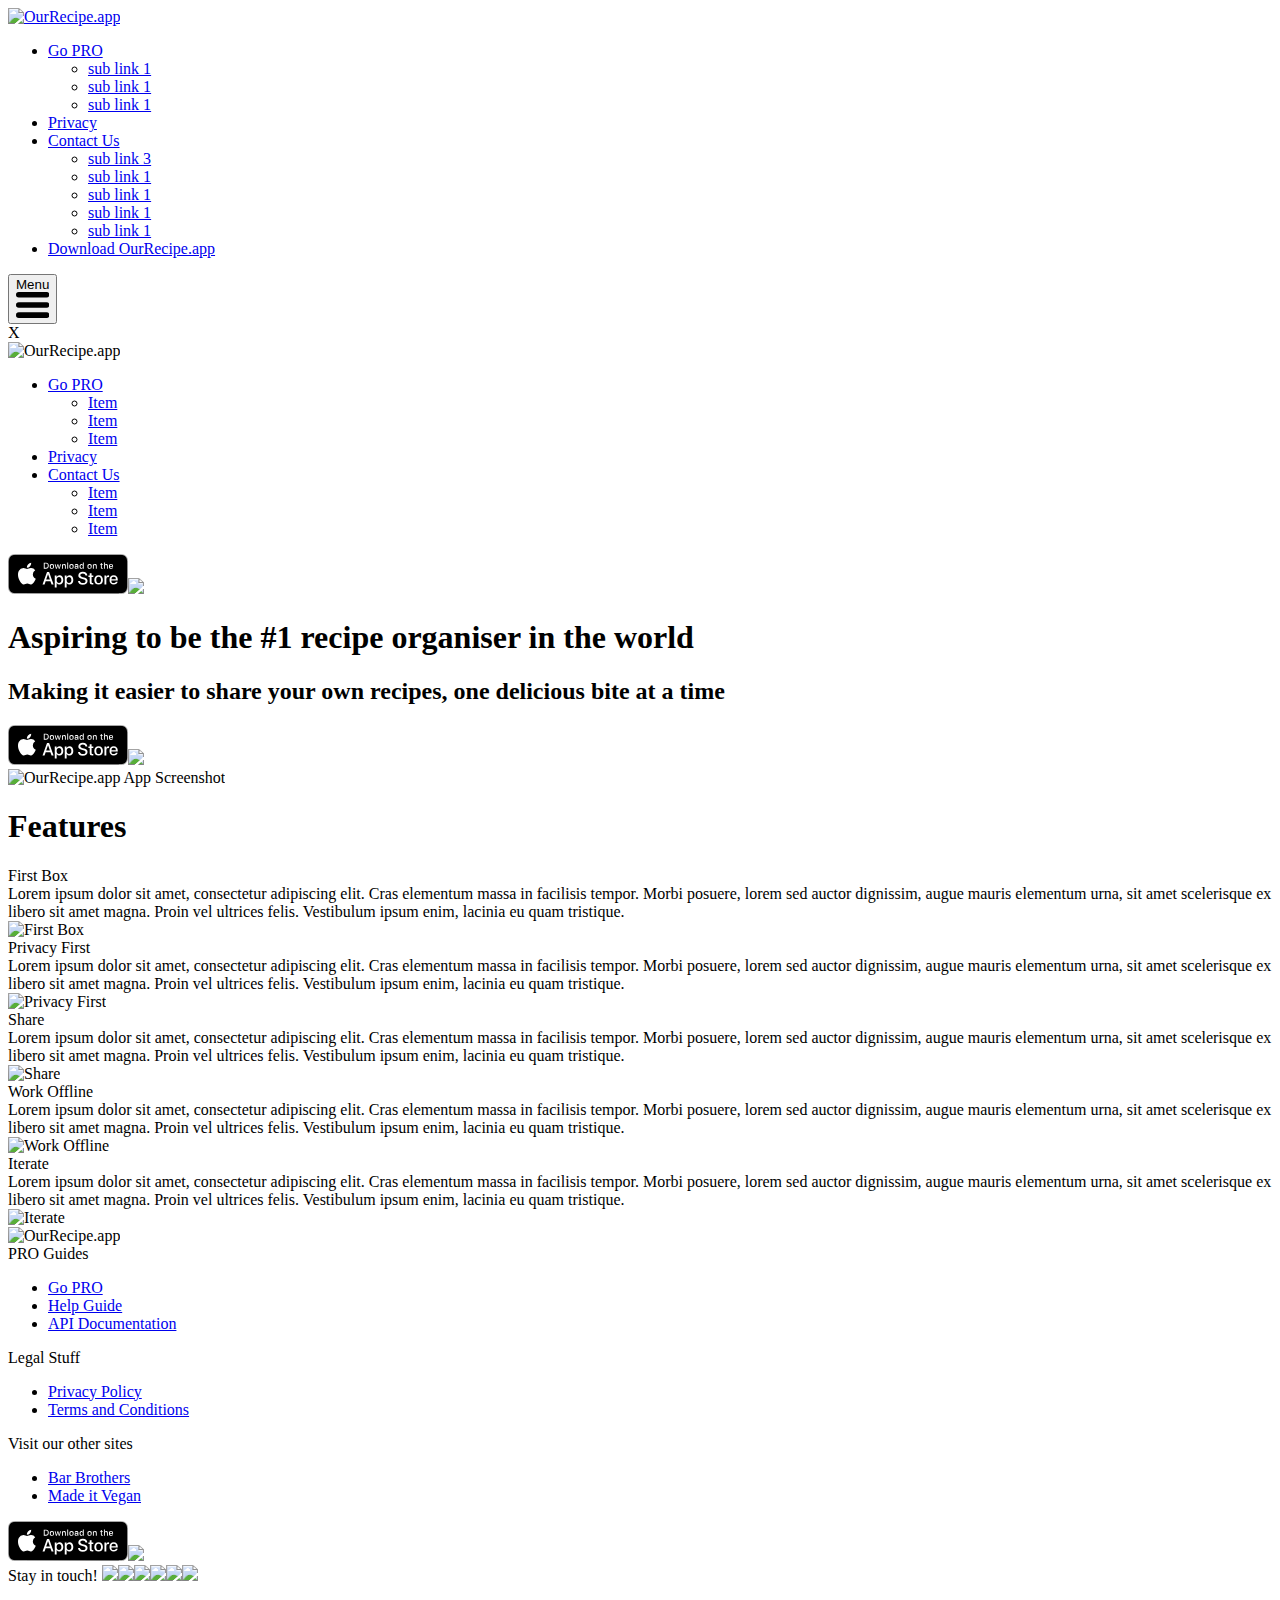
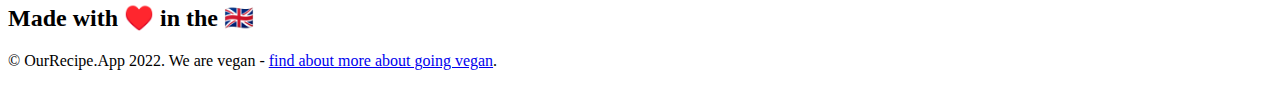
==== commit 4b051972: "Updated from Publii" ====
--- a/index.html
+++ b/index.html
@@ -1 +1 @@
-<!DOCTYPE html><html lang="en-gb"><head><meta charset="utf-8"><meta http-equiv="X-UA-Compatible" content="IE=edge"><meta name="viewport" content="width=device-width,initial-scale=1"><title>Welcome to the new Recipe App</title><link rel="canonical" href="https://ourrecipe.app/"><link rel="alternate" type="application/atom+xml" href="https://ourrecipe.app/feed.xml"><link rel="alternate" type="application/json" href="https://ourrecipe.app/feed.json"><meta property="og:title" content="Welcome to the new Recipe App"><meta property="og:site_name" content="Welcome to the new Recipe App"><meta property="og:description" content=""><meta property="og:url" content="https://ourrecipe.app/"><meta property="og:type" content="website"><link rel="stylesheet" href="https://ourrecipe.app/assets/css/style.css?v=d1d8e4de18107bc92501fc00b130de3d"><script type="application/ld+json">{"@context":"http://schema.org","@type":"Organization","name":"OurRecipe.app","url":"https://ourrecipe.app/"}</script></head><body><header class="sticky"><a id="logo" href="https://ourrecipe.app/"><img src="https://ourrecipe.app/media/website/Bar-Brothers-Watermark-White.png" alt="OurRecipe.app"></a><nav><ul class="menu"><li class="active has-submenu"><a href="https://ourrecipe.app/" title="Not Hello" target="_self" aria-haspopup="true">Go PRO</a><ul class="submenu level-2" aria-hidden="true"><li class="active has-submenu"><a href="https://ourrecipe.app/" target="_self">sub link 1</a></li><li class="active has-submenu"><a href="https://ourrecipe.app/" target="_self">sub link 1</a></li><li class="last active has-submenu"><a href="https://ourrecipe.app/" class="lastmenubutton" target="_self">sub link 1</a></li></ul></li><li class="active has-submenu"><a href="https://ourrecipe.app/privacy/" title="Privacy Policy" target="_self">Privacy</a></li><li class="active has-submenu"><a href="https://ourrecipe.app/" title="Hello" target="_self" aria-haspopup="true">Contact Us</a><ul class="submenu level-2" aria-hidden="true"><li class="active has-submenu"><a href="https://ourrecipe.app/" target="_self">sub link 3</a></li><li class="active has-submenu"><a href="https://ourrecipe.app/" target="_self">sub link 1</a></li><li class="active has-submenu"><a href="https://ourrecipe.app/" target="_self">sub link 1</a></li><li class="active has-submenu"><a href="https://ourrecipe.app/" target="_self">sub link 1</a></li><li class="last active has-submenu"><a href="https://ourrecipe.app/" class="lastmenubutton" target="_self">sub link 1</a></li></ul></li><li class="last active has-submenu"><a href="https://ourrecipe.app/" title="Hello" class="lastmenubutton" target="_self">Download OurRecipe.app</a></li></ul></nav><button id="menu-open" href="#"><span>Menu</span><div id="menu-open-icon"><svg viewBox="0 0 18 14" xmlns="http://www.w3.org/2000/svg"><g><path d="M16.5 11a1.5 1.5 0 0 1 0 3h-15a1.5 1.5 0 0 1 0-3h15zm0-5.5a1.5 1.5 0 0 1 0 3h-15a1.5 1.5 0 0 1 0-3h15zm0-5.5a1.5 1.5 0 0 1 0 3h-15a1.5 1.5 0 0 1 0-3h15z"></path></g></svg></div></button></header><div id="SideMenu"><div id="SideMenuClose">X</div><img src="https://ourrecipe.app/media/website/BarBrothersLogo.jpg" alt="OurRecipe.app" id="SideMenuLogo" loading="lazy"><ul class="sidebarmenu"><li class="active has-sidebarsubmenu"><div class="link"><a href="https://ourrecipe.app/" target="_self" aria-haspopup="true">Go PRO</a></div><ul class="sidebarsubmenu level-2" aria-hidden="true"><li class="active has-sidebarsubmenu"><div class="link"><a href="https://ourrecipe.app/" target="_self">Item</a></div></li><li class="active has-sidebarsubmenu"><div class="link"><a href="https://ourrecipe.app/" target="_self">Item</a></div></li><li class="active has-sidebarsubmenu"><div class="link"><a href="https://ourrecipe.app/" target="_self">Item</a></div></li></ul></li><li class="active has-sidebarsubmenu"><div class="link"><a href="https://ourrecipe.app/privacy/" title="Privacy Policy" target="_self">Privacy</a></div></li><li class="active has-sidebarsubmenu"><div class="link"><a href="https://ourrecipe.app/" target="_self" aria-haspopup="true">Contact Us</a></div><ul class="sidebarsubmenu level-2" aria-hidden="true"><li class="active has-sidebarsubmenu"><div class="link"><a href="https://ourrecipe.app/" target="_self">Item</a></div></li><li class="active has-sidebarsubmenu"><div class="link"><a href="https://ourrecipe.app/" target="_self">Item</a></div></li><li class="active has-sidebarsubmenu"><div class="link"><a href="https://ourrecipe.app/" target="_self">Item</a></div></li></ul></li></ul><a href="#" title="Download from the App Store" target="_blank"><img src="assets/appstores/App_Store_Badge.svg" class="sidebar-appstore"></a><a href="#" title="Download from the Google Play Store" target="_blank"><img src="assets/appstores/google-play-badge.png" class="sidebar-playstore"></a></div><div id="SideMenuExit"></div><main><div id="Home-Headline"><div id="Home-Headline-Text"><h1>Aspiring to be the #1 recipe organiser in the world</h1><h2>Making it easier to share your own recipes, one delicious bite at a time</h2><div id="Home-Headline-Divider"></div><a href="#" title="Download from the App Store" target="_blank"><img src="assets/appstores/App_Store_Badge.svg" class="home-appstore"></a><a href="#" title="Download from the Google Play Store" target="_blank"><img src="assets/appstores/google-play-badge.png" class="home-playstore"></a></div><div id="Home-Headline-Screenshot"><img src="https://ourrecipe.app/media/website/GirlMockup3.png"></div></div><div id="Home-Features"><h1>Features</h1><div id="Home-Features-Grid"><div class="Home-Features-Box"><div class="Home-Features-Title">First Box</div><div class="Home-Features-Main">Lorem ipsum dolor sit amet, consectetur adipiscing elit. Cras elementum massa in facilisis tempor. Morbi posuere, lorem sed auctor dignissim, augue mauris elementum urna, sit amet scelerisque ex libero sit amet magna. Proin vel ultrices felis. Vestibulum ipsum enim, lacinia eu quam tristique.</div><div class="Home-Features-Image"><img src="https://ourrecipe.app/media/website/GirlMockup3-2.png" title="First Box"></div></div><div class="Home-Features-Box"><div class="Home-Features-Title">Privacy First</div><div class="Home-Features-Main">Lorem ipsum dolor sit amet, consectetur adipiscing elit. Cras elementum massa in facilisis tempor. Morbi posuere, lorem sed auctor dignissim, augue mauris elementum urna, sit amet scelerisque ex libero sit amet magna. Proin vel ultrices felis. Vestibulum ipsum enim, lacinia eu quam tristique.</div><div class="Home-Features-Image"><img src="https://ourrecipe.app/media/website/GirlMockup3-3.png" title="Privacy First"></div></div><div class="Home-Features-Box"><div class="Home-Features-Title">Share</div><div class="Home-Features-Main">Lorem ipsum dolor sit amet, consectetur adipiscing elit. Cras elementum massa in facilisis tempor. Morbi posuere, lorem sed auctor dignissim, augue mauris elementum urna, sit amet scelerisque ex libero sit amet magna. Proin vel ultrices felis. Vestibulum ipsum enim, lacinia eu quam tristique.</div><div class="Home-Features-Image"><img src="https://ourrecipe.app/media/website/GirlMockup3-4.png" title="Share"></div></div><div class="Home-Features-Box"><div class="Home-Features-Title">Work Offline</div><div class="Home-Features-Main">Lorem ipsum dolor sit amet, consectetur adipiscing elit. Cras elementum massa in facilisis tempor. Morbi posuere, lorem sed auctor dignissim, augue mauris elementum urna, sit amet scelerisque ex libero sit amet magna. Proin vel ultrices felis. Vestibulum ipsum enim, lacinia eu quam tristique.</div><div class="Home-Features-Image"><img src="https://ourrecipe.app/media/website/GirlMockup3-5.png" title="Work Offline" loading="lazy"></div></div><div class="Home-Features-Box"><div class="Home-Features-Title">Iterate</div><div class="Home-Features-Main">Lorem ipsum dolor sit amet, consectetur adipiscing elit. Cras elementum massa in facilisis tempor. Morbi posuere, lorem sed auctor dignissim, augue mauris elementum urna, sit amet scelerisque ex libero sit amet magna. Proin vel ultrices felis. Vestibulum ipsum enim, lacinia eu quam tristique.</div><div class="Home-Features-Image"><img src="https://ourrecipe.app/media/website/GirlMockup3-6.png" title="Iterate" loading="lazy"></div></div></div></div></main><footer><img src="https://ourrecipe.app/media/website/Bar-Brothers-Text-Only-White-2.png" alt="OurRecipe.app" class="FooterLogo"><div id="FooterLinks"><div class="FooterLinkMenu"><div class="FooterMenuTitle">PRO Guides</div><ul><li><a href="https://ourrecipe.app/" target="_self">Go PRO</a></li><li><a href="https://ourrecipe.app/" target="_self">Help Guide</a></li><li><a href="https://ourrecipe.app/" target="_self">API Documentation</a></li></ul></div><div class="FooterLinkMenu"><div class="FooterMenuTitle">Legal Stuff</div><ul><li><a href="https://ourrecipe.app/" target="_self">Privacy Policy</a></li><li><a href="https://ourrecipe.app/" target="_self">Terms and Conditions</a></li></ul></div><div class="FooterLinkMenu"><div class="FooterMenuTitle">Visit our other sites</div><ul><li><a href="https://ourrecipe.app/" target="_self">Bar Brothers</a></li><li><a href="https://ourrecipe.app/" target="_self">Made it Vegan</a></li></ul></div></div><div id="AppStoreLinks"><a href="#" title="Download from the App Store" target="_blank"><img src="assets/appstores/App_Store_Badge.svg" class="footer-appstore"></a><a href="#" title="Download from the Google Play Store" target="_blank"><img src="assets/appstores/google-play-badge.png" class="footer-playstore"></a></div><div id="FooterSocial">Stay in touch! <span class="mobilelinebreak"></span> <a href="#" title="Connect with us on Facebook" target="_blank"><img src="assets/social/facebook.png"></a><a href="#" title="Follow on Twitter" target="_blank"><img src="assets/social/twitter.png"></a><a href="#" title="Follow on Instagram" target="_blank"><img src="assets/social/instagram.png"></a><a href="#" title="Follow on TikTok" target="_blank"><img src="assets/social/tiktok.png"></a><a href="#" title="Follow on Youtube" target="_blank"><img src="assets/social/youtube.png"></a><a href="#" title="Follow on LinkedIn" target="_blank"><img src="assets/social/linkedin.png"></a></div><div id="FooterText"><h2><strong>Made with ♥️ in the 🇬🇧</strong></h2><p>© OurRecipe.App 2022. We are vegan - <a href="https://veganuary.com" title="Go Vegan!" target="_blank" rel="noopener">find about more about going vegan</a>. </p></div></footer><script async src="https://ourrecipe.app/assets/js/scripts.js?v=602ec8393d375bc1cd8bbceaab30eded"></script></body></html>+<!DOCTYPE html><html lang="en-gb"><head><meta charset="utf-8"><meta http-equiv="X-UA-Compatible" content="IE=edge"><meta name="viewport" content="width=device-width,initial-scale=1"><title>Welcome to the new Recipe App</title><link rel="canonical" href="https://preprod.ourrecipeapp.pages.dev/"><link rel="alternate" type="application/atom+xml" href="https://preprod.ourrecipeapp.pages.dev/feed.xml"><link rel="alternate" type="application/json" href="https://preprod.ourrecipeapp.pages.dev/feed.json"><meta property="og:title" content="Welcome to the new Recipe App"><meta property="og:site_name" content="Welcome to the new Recipe App"><meta property="og:description" content=""><meta property="og:url" content="https://preprod.ourrecipeapp.pages.dev/"><meta property="og:type" content="website"><link rel="stylesheet" href="https://preprod.ourrecipeapp.pages.dev/assets/css/style.css?v=c1f8de503d461d1bdbc6c3e6e94aae69"><script type="application/ld+json">{"@context":"http://schema.org","@type":"Organization","name":"OurRecipe.app","url":"https://preprod.ourrecipeapp.pages.dev/"}</script></head><body><header class="sticky"><a id="logo" href="https://preprod.ourrecipeapp.pages.dev/"><picture><source srcset="https://preprod.ourrecipeapp.pages.dev/media/website/ezgif-2-66fc459252-2.webp" type="image/webp"><source srcset="https://preprod.ourrecipeapp.pages.dev/media/website/Bar-Brothers-Text-Only-White.png" type="image/png"><img src="https://preprod.ourrecipeapp.pages.dev/media/website/Bar-Brothers-Text-Only-White.png" alt="OurRecipe.app"></picture></a><nav><ul class="menu"><li class="active has-submenu"><a href="https://preprod.ourrecipeapp.pages.dev/" title="Not Hello" target="_self" aria-haspopup="true">Go PRO</a><ul class="submenu level-2" aria-hidden="true"><li class="active"><a href="https://preprod.ourrecipeapp.pages.dev/" target="_self">sub link 1</a></li><li class="active"><a href="https://preprod.ourrecipeapp.pages.dev/" target="_self">sub link 1</a></li><li class="active"><a href="https://preprod.ourrecipeapp.pages.dev/" target="_self">sub link 1</a></li></ul></li><li class="active has-submenu"><a href="https://preprod.ourrecipeapp.pages.dev/privacy/" title="Privacy Policy" target="_self">Privacy</a></li><li class="active has-submenu"><a href="https://preprod.ourrecipeapp.pages.dev/" title="Hello" target="_self" aria-haspopup="true">Contact Us</a><ul class="submenu level-2" aria-hidden="true"><li class="active"><a href="https://preprod.ourrecipeapp.pages.dev/" target="_self">sub link 3</a></li><li class="active"><a href="https://preprod.ourrecipeapp.pages.dev/" target="_self">sub link 1</a></li><li class="active"><a href="https://preprod.ourrecipeapp.pages.dev/" target="_self">sub link 1</a></li><li class="active"><a href="https://preprod.ourrecipeapp.pages.dev/" target="_self">sub link 1</a></li><li class="active"><a href="https://preprod.ourrecipeapp.pages.dev/" target="_self">sub link 1</a></li></ul></li><li class="last active has-submenu"><a href="https://preprod.ourrecipeapp.pages.dev/" title="Hello" class="lastmenubutton" target="_self">Download OurRecipe.app</a></li></ul></nav><button id="menu-open" href="#"><span>Menu</span><div id="menu-open-icon"><svg viewBox="0 0 18 14" xmlns="http://www.w3.org/2000/svg"><g><path d="M16.5 11a1.5 1.5 0 0 1 0 3h-15a1.5 1.5 0 0 1 0-3h15zm0-5.5a1.5 1.5 0 0 1 0 3h-15a1.5 1.5 0 0 1 0-3h15zm0-5.5a1.5 1.5 0 0 1 0 3h-15a1.5 1.5 0 0 1 0-3h15z"></path></g></svg></div></button></header><div id="SideMenu"><div id="SideMenuClose">X</div><picture><source srcset="https://preprod.ourrecipeapp.pages.dev/media/website/ezgif-1-f70005140c.webp" type="image/webp"><source srcset="https://preprod.ourrecipeapp.pages.dev/media/website/BarBrothersLogo.jpg" type="image/png"><img src="https://preprod.ourrecipeapp.pages.dev/media/website/BarBrothersLogo.jpg" alt="OurRecipe.app" id="SideMenuLogo" loading="lazy"></picture><ul class="sidebarmenu"><li class="active has-sidebarsubmenu"><div class="link"><a href="https://preprod.ourrecipeapp.pages.dev/" target="_self" aria-haspopup="true">Go PRO</a></div><ul class="sidebarsubmenu level-2" aria-hidden="true"><li class="active has-sidebarsubmenu"><div class="link"><a href="https://preprod.ourrecipeapp.pages.dev/" target="_self">Item</a></div></li><li class="active has-sidebarsubmenu"><div class="link"><a href="https://preprod.ourrecipeapp.pages.dev/" target="_self">Item</a></div></li><li class="active has-sidebarsubmenu"><div class="link"><a href="https://preprod.ourrecipeapp.pages.dev/" target="_self">Item</a></div></li></ul></li><li class="active has-sidebarsubmenu"><div class="link"><a href="https://preprod.ourrecipeapp.pages.dev/privacy/" title="Privacy Policy" target="_self">Privacy</a></div></li><li class="active has-sidebarsubmenu"><div class="link"><a href="https://preprod.ourrecipeapp.pages.dev/" target="_self" aria-haspopup="true">Contact Us</a></div><ul class="sidebarsubmenu level-2" aria-hidden="true"><li class="active has-sidebarsubmenu"><div class="link"><a href="https://preprod.ourrecipeapp.pages.dev/" target="_self">Item</a></div></li><li class="active has-sidebarsubmenu"><div class="link"><a href="https://preprod.ourrecipeapp.pages.dev/" target="_self">Item</a></div></li><li class="active has-sidebarsubmenu"><div class="link"><a href="https://preprod.ourrecipeapp.pages.dev/" target="_self">Item</a></div></li></ul></li></ul><a href="#" title="Download from the App Store" target="_blank"><img src="assets/appstores/App_Store_Badge.svg" class="sidebar-appstore"></a><a href="#" title="Download from the Google Play Store" target="_blank"><picture class="sidebar-playstore"><source srcset="assets/appstores/google-play-badge.webp" type="image/webp"><source srcset="assets/appstores/google-play-badge.png" type="image/png"><img src="assets/appstores/google-play-badge.png" class="sidebar-playstore"></picture></a></div><div id="SideMenuExit"></div><div id="MenuHideOverlay"></div><main><div id="Home-Headline"><div id="Home-Headline-Text"><h1>Aspiring to be the #1 recipe organiser in the world</h1><h2>Making it easier to share your own recipes, one delicious bite at a time</h2><div id="Home-Headline-Divider"></div><a href="#" title="Download from the App Store" target="_blank"><img src="assets/appstores/App_Store_Badge.svg" class="home-appstore"></a><a href="#" title="Download from the Google Play Store" target="_blank"><picture class="home-playstore"><source srcset="assets/appstores/google-play-badge.webp" type="image/webp"><source srcset="assets/appstores/google-play-badge.png" type="image/png"><img src="assets/appstores/google-play-badge.png" class="home-playstore"></picture></a></div><div id="Home-Headline-Screenshot"><picture class="home-playstore"><source srcset="https://preprod.ourrecipeapp.pages.dev/media/website/ezgif-2-4abf0702fa.webp" type="image/webp"><source srcset="https://preprod.ourrecipeapp.pages.dev/media/website/ezgif-1-1ba6fea630.png" type="image/png"><img src="https://preprod.ourrecipeapp.pages.dev/media/website/ezgif-1-1ba6fea630.png" alt="OurRecipe.app App Screenshot"></picture></div></div><div id="Home-Features"><h1>Features</h1><div id="Home-Features-Grid"><div class="Home-Features-Box"><div class="Home-Features-Title">First Box</div><div class="Home-Features-Main">Lorem ipsum dolor sit amet, consectetur adipiscing elit. Cras elementum massa in facilisis tempor. Morbi posuere, lorem sed auctor dignissim, augue mauris elementum urna, sit amet scelerisque ex libero sit amet magna. Proin vel ultrices felis. Vestibulum ipsum enim, lacinia eu quam tristique.</div><div class="Home-Features-Image"><picture><source srcset="https://preprod.ourrecipeapp.pages.dev/media/website/ezgif-2-4abf0702fa-7.webp" type="image/webp"><source srcset="https://preprod.ourrecipeapp.pages.dev/media/website/GirlMockup3-2.png" type="image/png"><img src="https://preprod.ourrecipeapp.pages.dev/media/website/GirlMockup3-2.png" alt="First Box"></picture></div></div><div class="Home-Features-Box"><div class="Home-Features-Title">Privacy First</div><div class="Home-Features-Main">Lorem ipsum dolor sit amet, consectetur adipiscing elit. Cras elementum massa in facilisis tempor. Morbi posuere, lorem sed auctor dignissim, augue mauris elementum urna, sit amet scelerisque ex libero sit amet magna. Proin vel ultrices felis. Vestibulum ipsum enim, lacinia eu quam tristique.</div><div class="Home-Features-Image"><picture><source srcset="https://preprod.ourrecipeapp.pages.dev/media/website/ezgif-2-4abf0702fa-8.webp" type="image/webp"><source srcset="https://preprod.ourrecipeapp.pages.dev/media/website/GirlMockup3-3.png" type="image/png"><img src="https://preprod.ourrecipeapp.pages.dev/media/website/GirlMockup3-3.png" alt="Privacy First"></picture></div></div><div class="Home-Features-Box"><div class="Home-Features-Title">Share</div><div class="Home-Features-Main">Lorem ipsum dolor sit amet, consectetur adipiscing elit. Cras elementum massa in facilisis tempor. Morbi posuere, lorem sed auctor dignissim, augue mauris elementum urna, sit amet scelerisque ex libero sit amet magna. Proin vel ultrices felis. Vestibulum ipsum enim, lacinia eu quam tristique.</div><div class="Home-Features-Image"><picture><source srcset="https://preprod.ourrecipeapp.pages.dev/media/website/ezgif-2-4abf0702fa-9.webp" type="image/webp"><source srcset="https://preprod.ourrecipeapp.pages.dev/media/website/GirlMockup3-4.png" type="image/png"><img src="https://preprod.ourrecipeapp.pages.dev/media/website/GirlMockup3-4.png" alt="Share"></picture></div></div><div class="Home-Features-Box"><div class="Home-Features-Title">Work Offline</div><div class="Home-Features-Main">Lorem ipsum dolor sit amet, consectetur adipiscing elit. Cras elementum massa in facilisis tempor. Morbi posuere, lorem sed auctor dignissim, augue mauris elementum urna, sit amet scelerisque ex libero sit amet magna. Proin vel ultrices felis. Vestibulum ipsum enim, lacinia eu quam tristique.</div><div class="Home-Features-Image"><picture><source srcset="https://preprod.ourrecipeapp.pages.dev/media/website/ezgif-2-4abf0702fa-10.webp" type="image/webp"><source srcset="https://preprod.ourrecipeapp.pages.dev/media/website/GirlMockup3.png" type="image/png"><img src="https://preprod.ourrecipeapp.pages.dev/media/website/GirlMockup3.png" alt="Work Offline" loading="lazy"></picture></div></div><div class="Home-Features-Box"><div class="Home-Features-Title">Iterate</div><div class="Home-Features-Main">Lorem ipsum dolor sit amet, consectetur adipiscing elit. Cras elementum massa in facilisis tempor. Morbi posuere, lorem sed auctor dignissim, augue mauris elementum urna, sit amet scelerisque ex libero sit amet magna. Proin vel ultrices felis. Vestibulum ipsum enim, lacinia eu quam tristique.</div><div class="Home-Features-Image"><picture><source srcset="https://preprod.ourrecipeapp.pages.dev/media/website/ezgif-2-4abf0702fa-11.webp" type="image/webp"><source srcset="https://preprod.ourrecipeapp.pages.dev/media/website/GirlMockup3-6.png" type="image/png"><img src="https://preprod.ourrecipeapp.pages.dev/media/website/GirlMockup3-6.png" alt="Iterate" loading="lazy"></picture></div></div></div></div></main><footer><picture class="FooterLogo"><source srcset="https://preprod.ourrecipeapp.pages.dev/media/website/ezgif-2-66fc459252.webp" type="image/webp"><source srcset="https://preprod.ourrecipeapp.pages.dev/media/website/Bar-Brothers-Text-Only-White-2.png" type="image/png"><img src="https://preprod.ourrecipeapp.pages.dev/media/website/Bar-Brothers-Text-Only-White-2.png" alt="OurRecipe.app" class="FooterLogo"></picture><div id="FooterLinks"><div class="FooterLinkMenu"><div class="FooterMenuTitle">PRO Guides</div><ul><li><a href="https://preprod.ourrecipeapp.pages.dev/" target="_self">Go PRO</a></li><li><a href="https://preprod.ourrecipeapp.pages.dev/" target="_self">Help Guide</a></li><li><a href="https://preprod.ourrecipeapp.pages.dev/" target="_self">API Documentation</a></li></ul></div><div class="FooterLinkMenu"><div class="FooterMenuTitle">Legal Stuff</div><ul><li><a href="https://preprod.ourrecipeapp.pages.dev/" target="_self">Privacy Policy</a></li><li><a href="https://preprod.ourrecipeapp.pages.dev/" target="_self">Terms and Conditions</a></li></ul></div><div class="FooterLinkMenu"><div class="FooterMenuTitle">Visit our other sites</div><ul><li><a href="https://preprod.ourrecipeapp.pages.dev/" target="_self">Bar Brothers</a></li><li><a href="https://preprod.ourrecipeapp.pages.dev/" target="_self">Made it Vegan</a></li></ul></div></div><div id="AppStoreLinks"><a href="#" title="Download from the App Store" target="_blank"><img src="assets/appstores/App_Store_Badge.svg" class="footer-appstore"></a><a href="#" title="Download from the Google Play Store" target="_blank"><picture class="footer-playstore"><source srcset="assets/appstores/google-play-badge.webp" type="image/webp"><source srcset="assets/appstores/google-play-badge.png" type="image/png"><img src="assets/appstores/google-play-badge.png" class="footer-playstore"></picture></a></div><div id="FooterSocial">Stay in touch! <span class="mobilelinebreak"></span> <a href="#" title="Connect with us on Facebook" target="_blank"><picture><source srcset="assets/social/facebook.webp" type="image/webp"><source srcset="assets/social/facebook.png" type="image/png"><img src="assets/social/facebook.png"></picture></a><a href="#" title="Follow on Twitter" target="_blank"><picture><source srcset="assets/social/twitter.webp" type="image/webp"><source srcset="assets/social/twitter.png" type="image/png"><img src="assets/social/twitter.png"></picture></a><a href="#" title="Follow on Instagram" target="_blank"><picture><source srcset="assets/social/instagram.webp" type="image/webp"><source srcset="assets/social/instagram.png" type="image/png"><img src="assets/social/instagram.png"></picture></a><a href="#" title="Follow on TikTok" target="_blank"><picture><source srcset="assets/social/tiktok.webp" type="image/webp"><source srcset="assets/social/tiktok.png" type="image/png"><img src="assets/social/tiktok.png"></picture></a><a href="#" title="Follow on Youtube" target="_blank"><picture><source srcset="assets/social/youtube.webp" type="image/webp"><source srcset="assets/social/youtube.png" type="image/png"><img src="assets/social/youtube.png"></picture></a><a href="#" title="Follow on LinkedIn" target="_blank"><picture><source srcset="assets/social/linkedin.webp" type="image/webp"><source srcset="assets/social/linkedin.png" type="image/png"><img src="assets/social/linkedin.png"></picture></a></div><div id="FooterText"><h2><strong>Made with ♥️ in the 🇬🇧</strong></h2><p>© OurRecipe.App 2022. We are vegan - <a href="https://veganuary.com" title="Go Vegan!" target="_blank" rel="noopener">find about more about going vegan</a>. </p></div></footer><script async src="https://preprod.ourrecipeapp.pages.dev/assets/js/scripts.js?v=63e1841e7e7ff4a029a4aa2c16dbf9d0"></script></body></html>